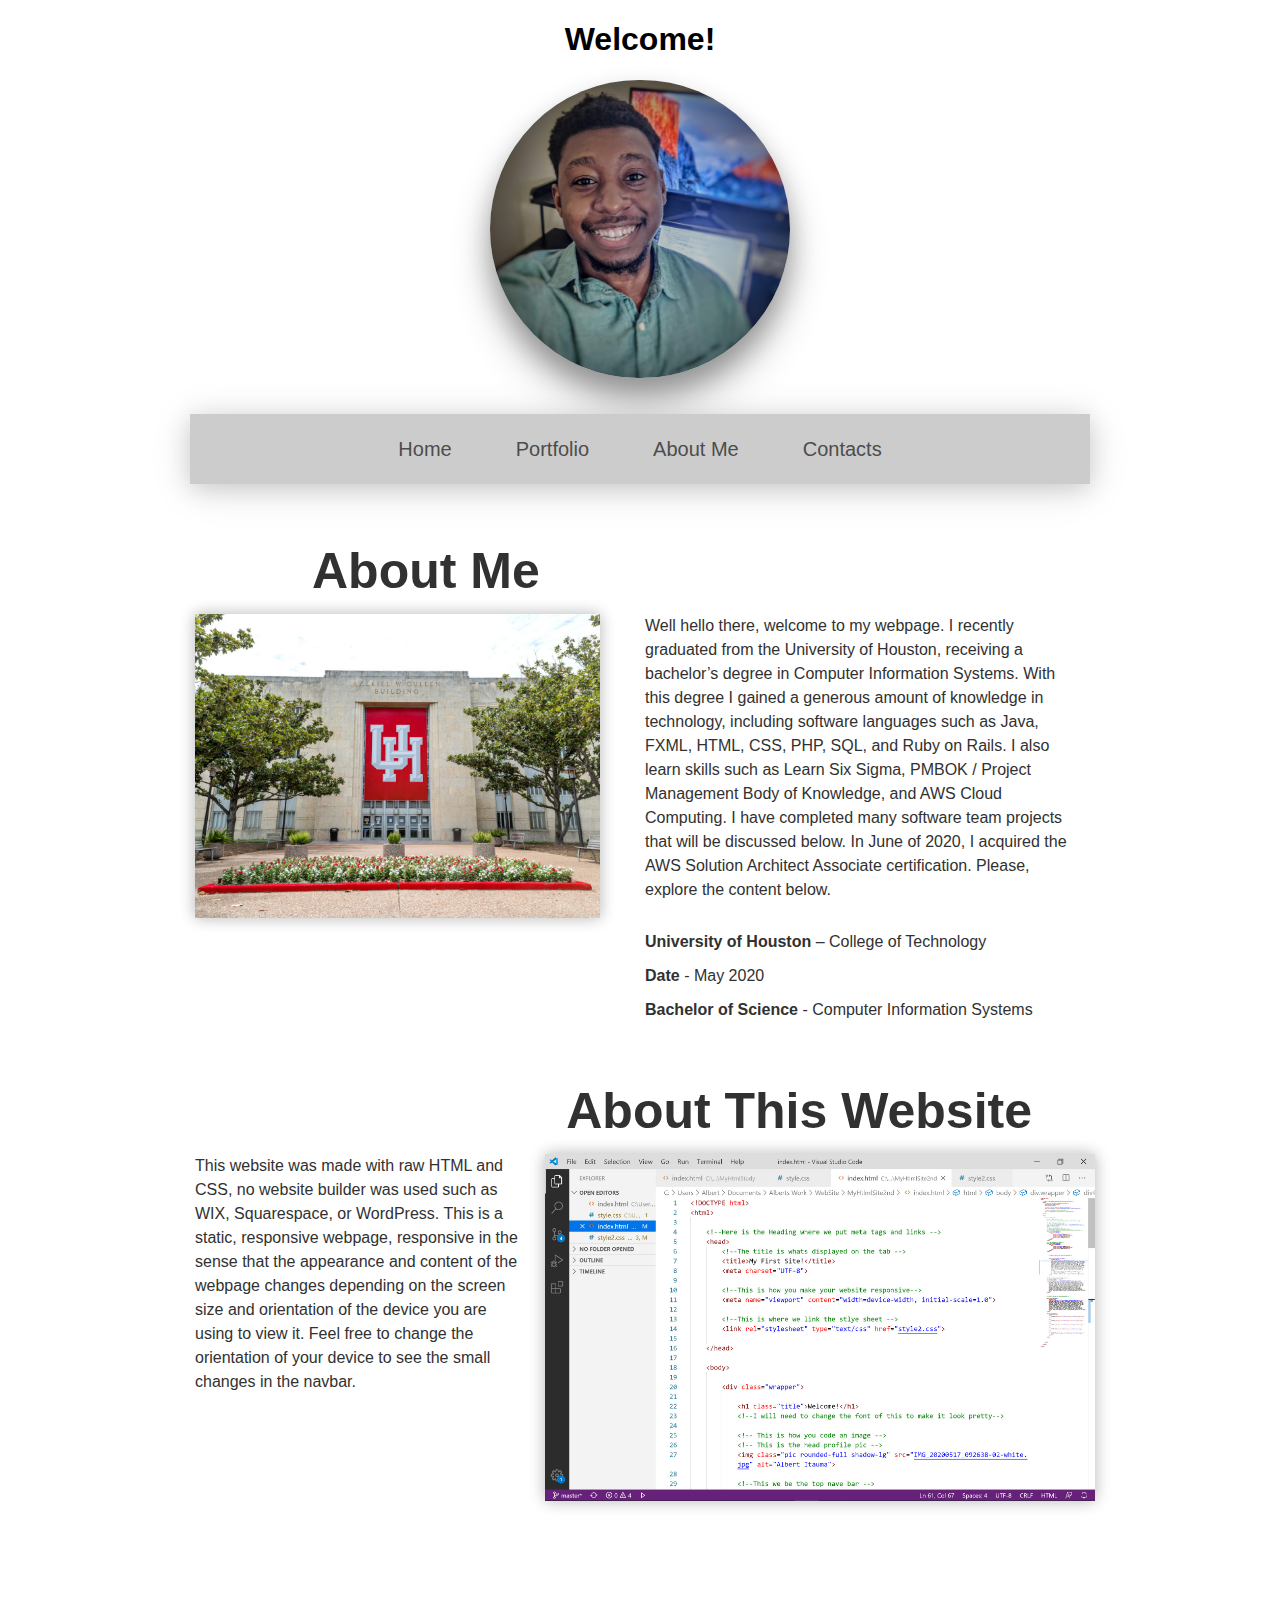
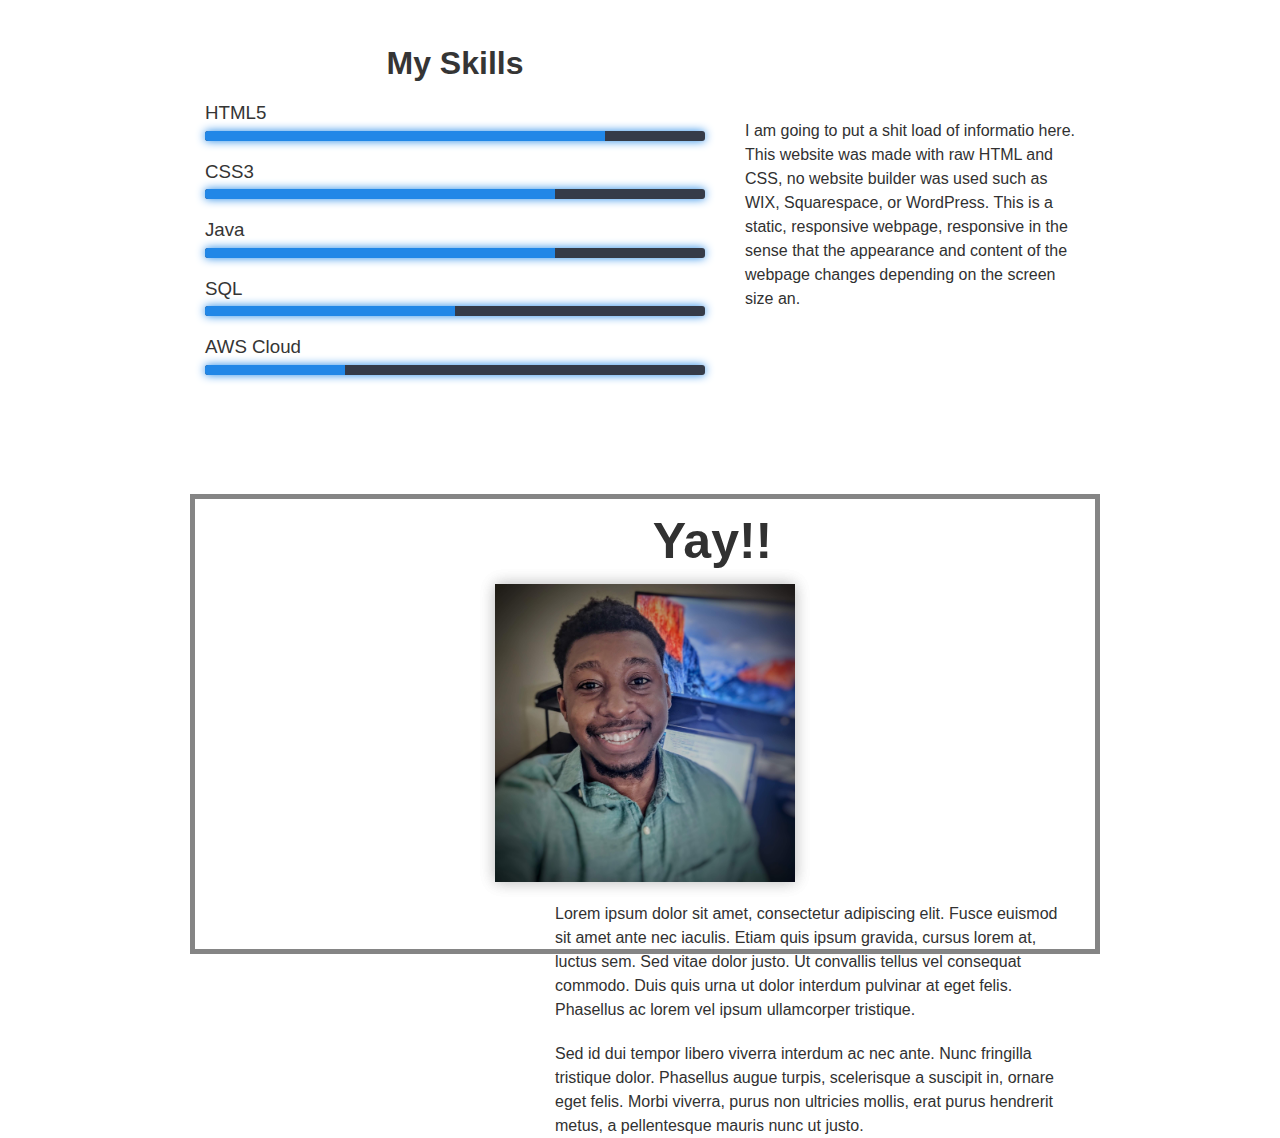
==== index.html @ b47124ac "2nd push" ====
<!DOCTYPE html>
<html>

    <!--Here is the Heading where we put meta tags and links -->
    <head>
        <!--The title is whats displayed on the tab -->
        <title>My First Site!</title>
        <meta charset="UTF-8">

        <!--This is how you make your website responsive-->
        <meta name="viewport" content="width=device-width, initial-scale=1.0">

        <!--This is where we link the stlye sheet -->
        <link rel="stylesheet" type="text/css" href="style2.css">

    </head>

    <body>

        <div class="wrapper">

            <h1 class="title">Welcome!</h1>
            <!--I will need to change the font of this to make it look pretty-->

            <!-- This is how you code an image -->
            <!-- This is the head profile pic -->
            <img class="pic rounded-full shadow-lg" src="IMG_20200517_092638-02-white.jpg" alt="Albert Udo-Ukpong Itauma">

            <!--This we be the top nave bar -->
            <!--You are goinf to have to redo this navbar-->
            <!-- https://www.w3schools.com/howto/howto_css_topnav_centered.asp -->
            <div class="nav-container">
                <nav class="topNavbar">
                    <ul>
                        <li><a href="#sec1">Home</a></li>
                        <li><a href="#sec2">Portfolio</a></li>
                        <li><a href="#">About Me</a></li>
                        <li><a href="#">Contacts</a></li>
                    </ul>    
                </nav>
            </div>

            <!-- Top navigation for phone -->
            <div class="pnav-container">
                <nav class="ptopNavbar">
                    <ul>
                        <li><a href="#sec1">Home</a></li>
                        <li><a href="#sec2">Portfolio</a></li>
                        <li><a href="#">About Me</a></li>
                    </ul>    
                </nav>
            </div>
            


                <!--This is the pic for the first section -->
                

                <div class="sec1info" id="sec1">
                    <h2>About Me</h2>
                    <img class="Sec1pic" src="UHpic2.jpg"  alt="">
                    <p>Well hello there, welcome to my webpage. I recently graduated from the University of Houston, receiving a bachelor’s degree in Computer Information Systems. With this degree I gained a generous amount of knowledge in technology, including software languages such as Java, FXML, HTML, CSS, PHP, SQL, and Ruby on Rails. I also learn skills such as Learn Six Sigma, PMBOK / Project Management Body of Knowledge, and AWS Cloud Computing.  I have completed many software team projects that will be discussed below.  In June of 2020, I acquired the AWS Solution Architect Associate certification.  Please, explore the content below.</p>
                    <br>
                        <div class="sec1info2">
                            <p><b>University of Houston</b> – College of Technology</p>
                            <p><b>Date</b> - May 2020</p>
                            <p><b>Bachelor of Science</b> - Computer Information Systems</p>
                        </div>
                </div>
                

            <!--This is the pic for the 2nd section -->
            <div class="sec2info" id="sec2">
                <h2>About This Website</h2>
            <img class="Sec2pic" src="CodePic2.jpg" alt="">
                <p>This website was made with raw HTML and CSS, no website builder was used such as WIX,  Squarespace, or WordPress. This is a static, responsive webpage, responsive in the sense that the appearance and content of the webpage changes depending on the screen size and orientation of the device you are using to view it. Feel free to change the orientation of your device to see the small changes in the navbar. </p>
                <p></p>
            </div>

            <div class="skillsContainer">
            <div class="skills">
                <h1>My Skills</h1>
                <li>
                    <h3>HTML5</h3><span class="bar"><span class="html"></span></span>
                </li>

                <li>
                    <h3>CSS3</h3><span class="bar"><span class="css"></span></span>
                </li>

                <li>
                    <h3>Java</h3><span class="bar"><span class="java"></span></span>
                </li>

                <li>
                    <h3>SQL</h3><span class="bar"><span class="sql"></span></span>
                </li>

                <li>
                    <h3>AWS Cloud </h3><span class="bar"><span class="aws"></span></span>
                </li>
            </div>
            <p>I am going to put a shit load of informatio here. This website was made with raw HTML and CSS, no website builder was used such as WIX,  Squarespace, or WordPress. This is a static, responsive webpage, responsive in the sense that the appearance and content of the webpage changes depending on the screen size an.</p>
            </div>




            <!--This is the pic for the 3nd section -->
            <div class="sec3info">
                <h2>Yay!!</h2>
                <img class="Sec3pic" src="IMG_20200517_092638-02-white.jpg" alt="">
                <p>Lorem ipsum dolor sit amet, consectetur adipiscing elit. Fusce euismod sit amet ante nec iaculis. Etiam quis ipsum gravida, cursus lorem at, luctus sem. Sed vitae dolor justo. Ut convallis tellus vel consequat commodo. Duis quis urna ut dolor interdum pulvinar at eget felis. Phasellus ac lorem vel ipsum ullamcorper tristique. </p>
                <p>Sed id dui tempor libero viverra interdum ac nec ante. Nunc fringilla tristique dolor. Phasellus augue turpis, scelerisque a suscipit in, ornare eget felis. Morbi viverra, purus non ultricies mollis, erat purus hendrerit metus, a pellentesque mauris nunc ut justo.</p>
            </div>

            


        </div>

    </body>

</html>
---- style2.css ----
/*We will focus on the Ssmartphone css first*/

.wrapper
{
    width: 100%;
}

/*this is for the title*/
.title {text-align: center;}

/*the navbar in the cell phone will not show*/
.nav-container
{
    display: none;
}

/*Here is the CSS for the nav bar and nav container*/
.ptopNavbar
{
    width: 100%;
    height: 60px;
    background-color: rgba(233, 233, 233, 0);
    text-align: center;
    
}

.pnav-container
{
    padding-bottom: 20px;
}

 /*This is where I style the ul navbar*/
 ul
 {
     padding-inline-start: 0px
 }

 /*This is where I style items in the navbar*/
 ul li 
 {
     list-style: none; /*This is how you take the bullets off the list items*/
     display: inline-block; /* This makes the li next to each other*/
     line-height: 60px;
 }

  /*This is where I style ancher tap in the items*/
 ul li a
 {
     text-decoration: none; /*This gets rid of the underline*/
     font-size: 20px;
     font-family: Arial, Helvetica, sans-serif;
     color: rgb(77, 77, 77);
     padding: 0 20px;
 }

 ul li a:hover
 {
     color: rgb(247, 86, 86);
 }
  
  

/*Here is the css for the for profile pic*/
.pic
{
    width: 50%;
    max-width: 200px;
    display: block;
    margin-left: auto;
    margin-right: auto;
}

.shadow-lg 
{
     box-shadow: 0 25px 40px 0 rgba(0, 0, 0, 0.247), 0 15px 25px 0 rgba(0,0,0,.247);
}

.rounded-full 
 {
    border-radius: 9999px;
 }


/*this is the css for the pic in section 1 */
.Sec1pic 
{   width: 95%;
    padding: 0px 0px 0px 0px;
    display: block;
    margin-left: auto;
    margin-right: auto;
    box-shadow: 0 0px 15px 0 rgba(0, 0, 0, 0.151), 0 0px 15px 0 rgba(0, 0, 0, 0.151);
}

/*this is the css for the 1st section h2 and p */
.sec1info
{
    width: 100%;
}

.sec1info h2
{
    padding: 30px 30px 20px;                    /*top right bottom left */
    font-family: Arial, Helvetica, sans-serif;
    font-size: 50px;
    color: rgb(49, 49, 49);
    line-height: 44px;
    margin-block-start: 0px;
    margin-block-end: 0px;
    text-align: center;
}

.sec1info p 
{
    padding: 23px 4% 0px 4%;                    /*top right bottom left */
    font-family: Arial, Helvetica, sans-serif;
    font-size: 16px;
    color: rgb(49, 49, 49);
    line-height: 24px;
    margin-block-start: 0px;
    margin-block-end: 0px;
}

.sec1info2 p  { padding: 0px 1% 0px 1%;}



/*this is the css for the pic in section 2 */
.Sec2pic 
{   width: 95%;
    padding: 0px 0px 0px 0px;
    display: block;
    margin-left: auto;
    margin-right: auto;
    box-shadow: 0 0px 15px 0 rgba(0, 0, 0, 0.151), 0 0px 15px 0 rgba(0, 0, 0, 0.151);
}

/*this is the css for the 2nd section h2 and p */
.sec2info
{
    width: 100%;
}

.sec2info h2
{
    padding: 60px 30px 20px;                    /*top right bottom left */
    font-family: Arial, Helvetica, sans-serif;
    font-size: 50px;
    color: rgb(49, 49, 49);
    line-height: 44px;
    margin-block-start: 0px;
    margin-block-end: 0px;
    text-align: center;
}

.sec2info p 
{
    padding: 23px 4% 0px 4%;                    /*top right bottom left */
    font-family: Arial, Helvetica, sans-serif;
    font-size: 16px;
    color: rgb(49, 49, 49);
    line-height: 24px;
    margin-block-start: 0px;
    margin-block-end: 0px;
}



/*this is the css for the pic in section 3 */
.Sec3pic 
{   
    width: 70%;
    padding: 0px 0px 0px 0px;
    display: block;
    margin-left: auto;
    margin-right: auto;
    box-shadow: 0 0px 15px 0 rgba(0, 0, 0, 0.151), 0 0px 15px 0 rgba(0, 0, 0, 0.151);
}

/*this is the css for the 2nd section h2 and p */
.sec3info
{
    width: 100%;
}

.sec3info h2
{
    padding: 30px 30px 20px;                    /*top right bottom left */
    font-family: Arial, Helvetica, sans-serif;
    font-size: 50px;
    color: rgb(49, 49, 49);
    line-height: 44px;
    margin-block-start: 0px;
    margin-block-end: 0px;
    text-align: center;
}

.sec3info p 
{
    padding: 20px 40px 20px 40px;                    /*top right bottom left */
    font-family: Arial, Helvetica, sans-serif;
    font-size: 16px;
    color: rgb(49, 49, 49);
    line-height: 24px;
    margin-block-start: 0px;
    margin-block-end: 0px;
}


/*Here is the style for the progess bars*/
/* https://www.youtube.com/watch?v=3l4TQyYgOg4 */
.skills{
    font-family: Arial, Helvetica, sans-serif;
    list-style: none;
    width: 90%; /* we are gonna change this width for the larger screens*/
    max-width: 500px;
    margin: 10px auto;
    color: rgb(53, 53, 53);
}

.skills h1{
    margin-block-start: 0.2em;
}


.skills h3{
    margin-block-end: .35em;
    font-weight: lighter;
}

.skills li{
    margin: 20px 0;
}

.bar{
    background: #353b48;
    display: block;
    height: 10px;
    border: 0px solid rgba(0,0,0,0.3);
    border-radius: 3px;
    overflow: hidden;
    box-shadow: 0 0 10px #2187e7;
}

.bar span{
    height: 10px;
    float: left;
    background-color: #2187e7;
}

.html{
    width: 80%;
    animation: html 9s;
}

.css {
    width: 70%;
    animation: css 9s;
}

.java {
    width: 70%;
    animation: java 9s;
}

.sql {
    width: 50%;
    animation: sql 9s;
}

.aws {
    width: 28%;
    animation: aws 9s;
}

@keyframes html
{
    0%{ width: 0%;}
    100%{ width: 80%;}
}

@keyframes css
{
    0%{ width: 0%;}
    100%{ width: 70%;}
}

@keyframes java
{
    0%{ width: 0%;}
    100%{ width: 70%;}
}

@keyframes sql
{
    0%{ width: 0%;}
    100%{ width: 50%;}
}

@keyframes aws
{
    0%{ width: 0%;}
    100%{ width: 28%;}
}

.skillsContainer p {
    padding: 8px 4% 0px 4%;                    /*top right bottom left */
    font-family: Arial, Helvetica, sans-serif;
    font-size: 16px;
    color: rgb(49, 49, 49);
    line-height: 24px;
    margin-block-start: 0px;
    margin-block-end: 0px;
}




/*------------------------------------------------------------ */
     /* Here is the tablets CSS */
     @media only screen and (min-width: 768px) 
     {
        .wrapper
        {
            margin: 0 auto;
            width: 85%;
        }
        
        /*this is for the title*/
        .title 
        {
        text-align: center;
        font-family: 'Segoe UI', Tahoma, Geneva, Verdana, sans-serif;
        }
        
        .pic
        {
            width: 50%;
            max-width: 250px;
            display: block;
            margin-left: auto;
            margin-right: auto;
        }


        /*the navbar in the cell phone will not show*/
        .nav-container
        {
            display: block;
            padding-bottom: 20px;
            padding-top: 20px;
        }
        .topNavbar
        {
            width: 100%;
            height: 70px;
            background-color: rgb(204, 204, 204);
            box-shadow: 0 5px 40px 0 rgba(0, 0, 0, 0.13), 0 5px 25px 0 rgba(0, 0, 0, 0.13);
            text-align: center;
        }
     
         /*This is where I style the ul navbar*/
         ul
         {
         }
     
         /*This is where I style items in the navbar*/
         ul li 
         {
             list-style: none; /*This is how you take the bullets of the list items*/
             display: inline-block; /* This makes the li next to each other*/
             line-height: 70px;
         }
     
          /*This is where I style ancher tap in the items*/
         ul li a
         {
             text-decoration: none; /*This gets rid of the underline*/
             font-size: 20px;
             font-family: Arial, Helvetica, sans-serif;
             color: rgb(77, 77, 77);
             padding: 0 30px;
         }
     
         ul li a:hover
         {
             color: rgb(247, 86, 86);
         }
     
        
        /*Here is the CSS for the cell nav bar it will not show in tablet mode*/
        .ptopNavbar
        {
            display: none;
        }


        /*this is the css for the pic in section 1 */
        .Sec1pic 
        {   padding-top: 0px;
            display: block;
            margin-left: auto;
            margin-right: auto;
            width: 70%;
        }

        .Sec2pic 
        {   padding-top: 0px;
            display: block;
            margin-left: auto;
            margin-right: auto;
            width: 70%;
        }

        .sec1info h2
        {
            /*padding: 0px 0px 0px;
            margin-block-start: 0.53em;
            margin-block-end: 1px; */
        }

        .sec1info p
        {
            /*padding: 1px 0px 0px;
             margin-block-start: 0px;
            margin-block-end: 0px; */
        }



        /*------------------------------------------------------------ */
        /* Here is the full desktop screen CSS */
        @media only screen and (min-width: 1000px) 
        {
            .wrapper
            {
                margin: 0 auto;
                max-width: 60%;
                min-width: 900px;
                
            }

            /*Here is the css for the for profile pic*/
            .pic
            {
                width: 50%;
                max-width: 300px;
                display: block;
                margin-left: auto;
                margin-right: auto;
            }

            /*this is the css for the 1st section h2 and p */
            .sec1info
            {
                width: 100%;
                height: 500px;
                max-height: 800px;
                padding-bottom: 50px;
                border: 5px solid rgba(0, 0, 0, 0);
            }


             /*this is the css for the pic in section 1 */
            .Sec1pic 
            {   padding-top: 0px;
                padding-bottom: 0px;
                margin-left: auto;
                margin-right: auto;
                max-width: 45%;
                min-width: 300px;
                display: block;
                float: left;
            }


            .sec1info h2
            {
                padding: 20px 0px 20px 13%;                    /*top right bottom left */
                margin-block-start: 0em;
                margin-block-end: 1px;
                text-align: left;
            }

            .sec1info p
            {
                padding: 0px 3% 10px 50%;
            }

            /*this is the css for the 2nd section h2 and p */
            /* this is the css for the pic in section 2 */
             .sec2info
             {
                width: 100%;
                height: 490px;
                max-height: 800px;
                padding-bottom: 40px;
                border: 5px solid rgba(0, 0, 0, 0);
             }


            .Sec2pic 
            {   padding-top: 0px;
                padding-bottom: 0px;
                margin-left: auto;
                margin-right: auto;
                max-width: 58%;
                min-width: 550px;
                display: block;
                float: right;
            }

           

            .sec2info h2
            {
                padding: 0px 7% 20px 0%;                    /*top right bottom left */
                margin-block-start: 0em;
                margin-block-end: 1px;
                text-align: right;
            }

            .sec2info p
            {padding: 0px 63% 0px 0%;}



            /* This is the css for skills and skills container */
            .skillsContainer
            {
                width: 100%;
                height: 450px;
                max-height: 500px;
                padding-bottom: 10px;
                border: 5px solid rgba(0, 0, 0, 0);
            }
 
            .skills h1 
            { text-align: center;
                margin-block-end: 0.1em;}
 
            .skills
            {   float: left;
                width: 95%;
                padding: 0px 40px 0px 10px;
                display: block;
                margin-left: auto; }

            .skillsContainer p 
            { padding:  10% 1% 10px 50% }                     /*top right bottom left */




            /*this is the css for the 3rd section h2 and p */
            /* this is the css for the pic in section 3 */
            .sec3info
            {
               width: 100%;
               height: 400px;
               max-height: 800px;
               padding-bottom: 50px;
               border: 5px solid rgba(0, 0, 0, 0.479);
            }

           .Sec3pic 
           {    padding-top: 0px;
                padding-bottom: 0px;
                margin-left: auto;
                margin-right: auto;
                max-width: 33%;
                min-width: 300px;
                display: block;
                
           }

           .sec3info h2
           {
                padding: 20px 0px 20px 15%;                    /*top right bottom left */
                margin-block-start: 0em;
                margin-block-end: 1px;
                
           }

           .sec3info p
           {padding: 20px 3% 0px 40%;}


        }

     }
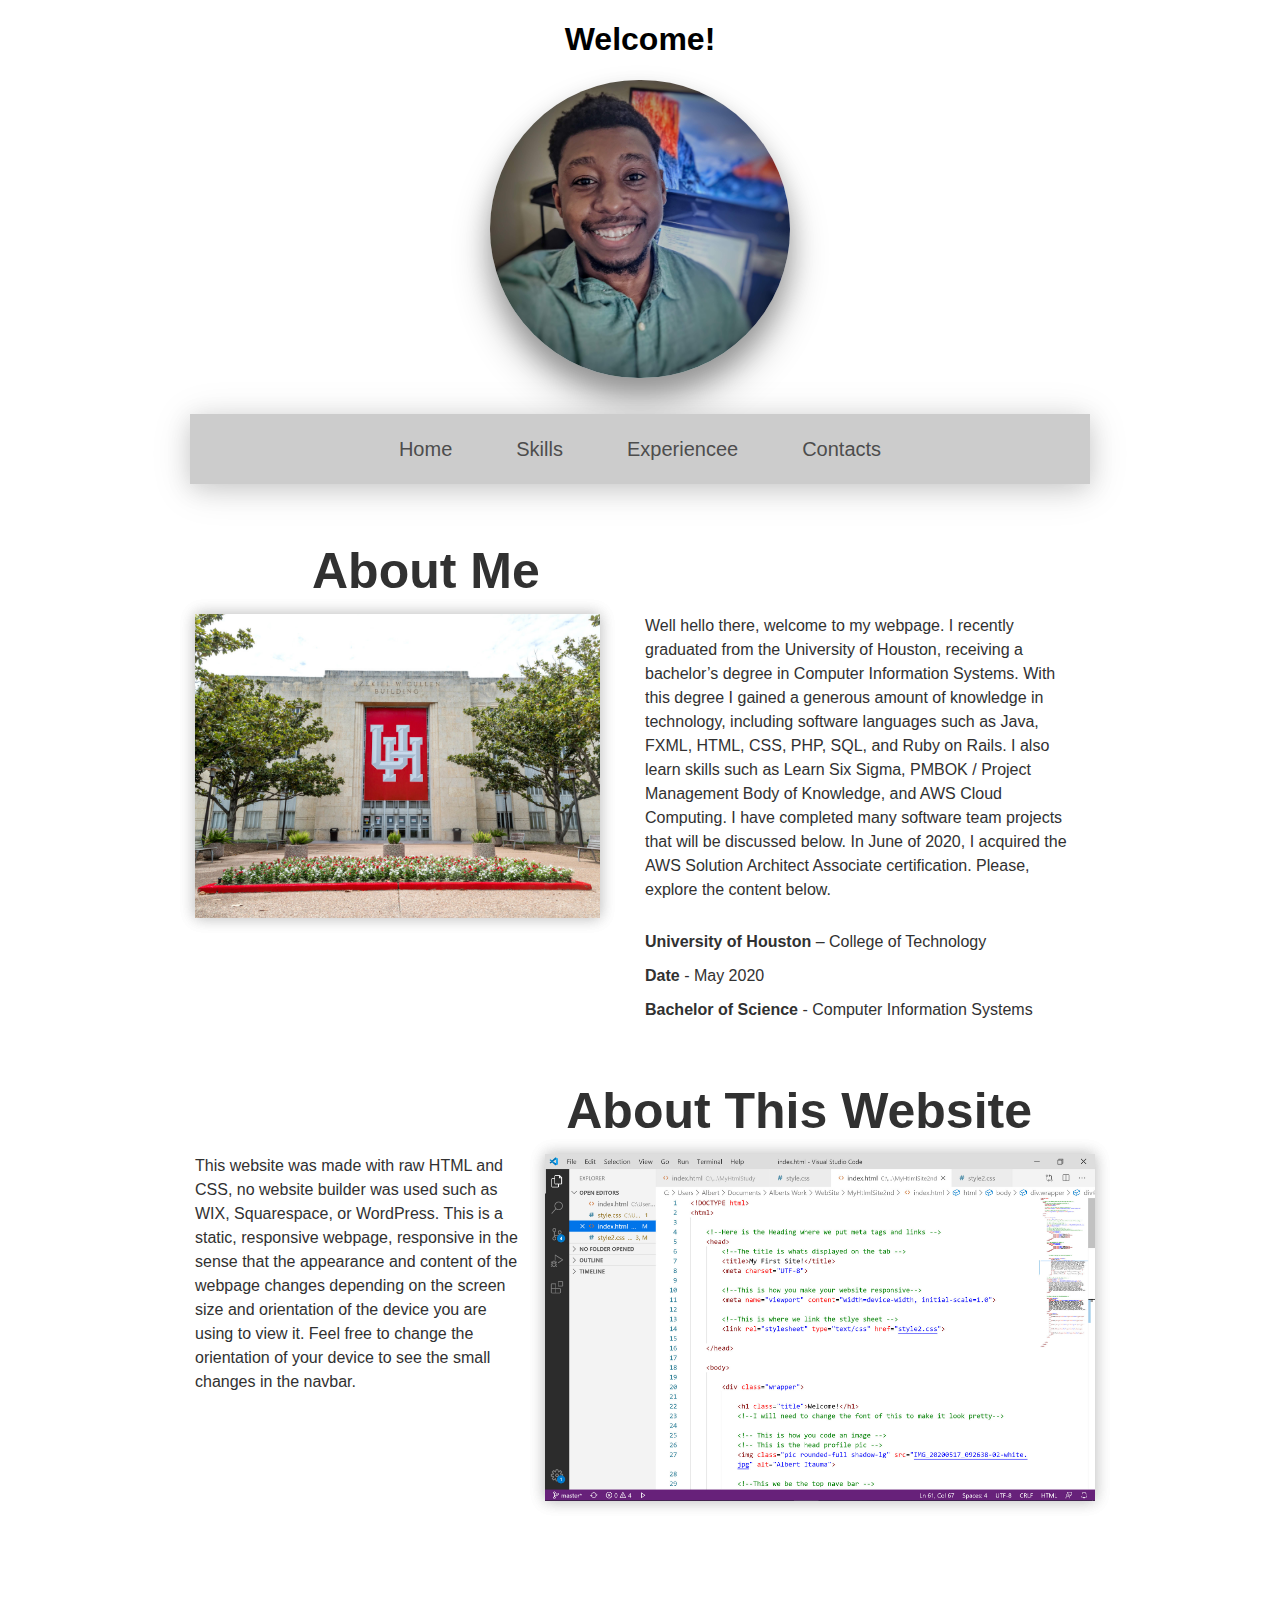
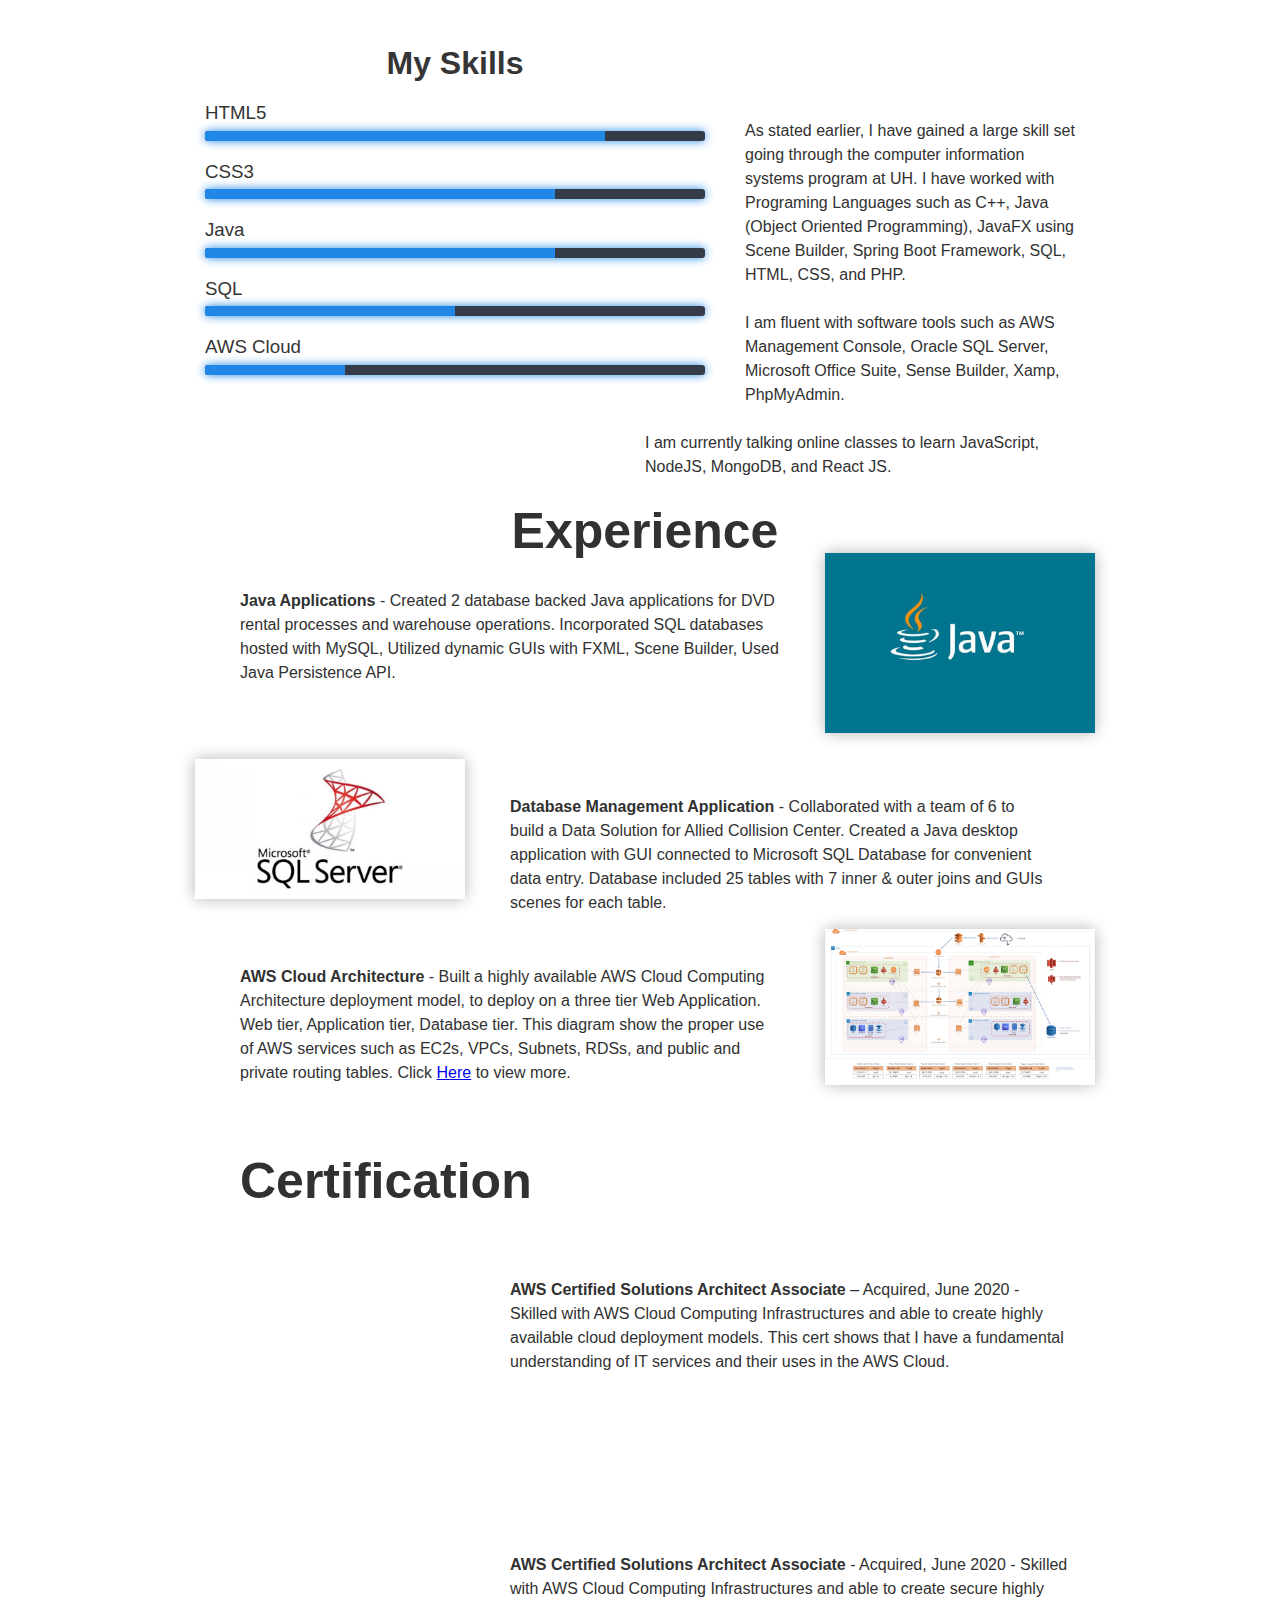
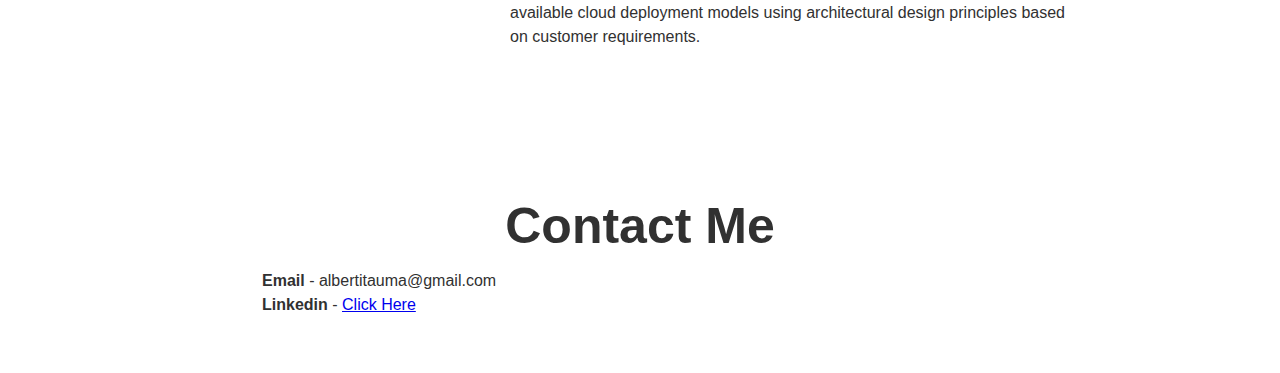
==== commit 4c6fb8ae: "3rd push" ====
--- a/index.html
+++ b/index.html
@@ -4,7 +4,7 @@
     <!--Here is the Heading where we put meta tags and links -->
     <head>
         <!--The title is whats displayed on the tab -->
-        <title>My First Site!</title>
+        <title>My Site!</title>
         <meta charset="UTF-8">
 
         <!--This is how you make your website responsive-->
@@ -33,9 +33,9 @@
                 <nav class="topNavbar">
                     <ul>
                         <li><a href="#sec1">Home</a></li>
-                        <li><a href="#sec2">Portfolio</a></li>
-                        <li><a href="#">About Me</a></li>
-                        <li><a href="#">Contacts</a></li>
+                        <li><a href="#skills">Skills</a></li>
+                        <li><a href="#xp">Experiencee</a></li>
+                        <li><a href="#con">Contacts</a></li>
                     </ul>    
                 </nav>
             </div>
@@ -44,9 +44,9 @@
             <div class="pnav-container">
                 <nav class="ptopNavbar">
                     <ul>
-                        <li><a href="#sec1">Home</a></li>
-                        <li><a href="#sec2">Portfolio</a></li>
-                        <li><a href="#">About Me</a></li>
+                        <li><a href="#skills">Skills</a></li>
+                        <li><a href="#xp">Experience</a></li>
+                        <li><a href="#con">Contacts</a></li>
                     </ul>    
                 </nav>
             </div>
@@ -77,7 +77,7 @@
                 <p></p>
             </div>
 
-            <div class="skillsContainer">
+            <div class="skillsContainer" id="skills">
             <div class="skills">
                 <h1>My Skills</h1>
                 <li>
@@ -100,22 +100,49 @@
                     <h3>AWS Cloud </h3><span class="bar"><span class="aws"></span></span>
                 </li>
             </div>
-            <p>I am going to put a shit load of informatio here. This website was made with raw HTML and CSS, no website builder was used such as WIX,  Squarespace, or WordPress. This is a static, responsive webpage, responsive in the sense that the appearance and content of the webpage changes depending on the screen size an.</p>
+            <p>As stated earlier, I have gained a large skill set going through the computer information systems program at UH. I have worked with Programing Languages such as  C++, Java (Object Oriented Programming), JavaFX using Scene Builder, Spring Boot Framework, SQL, HTML, CSS, and PHP. <br> <br>
+            I am fluent with software tools such as AWS Management Console, Oracle SQL Server, Microsoft Office Suite, Sense Builder, Xamp, PhpMyAdmin. <br><br>
+            I am currently talking online classes to learn JavaScript, NodeJS, MongoDB, and React JS.</p>  
             </div>
 
-
-
-
             <!--This is the pic for the 3nd section -->
-            <div class="sec3info">
-                <h2>Yay!!</h2>
-                <img class="Sec3pic" src="IMG_20200517_092638-02-white.jpg" alt="">
-                <p>Lorem ipsum dolor sit amet, consectetur adipiscing elit. Fusce euismod sit amet ante nec iaculis. Etiam quis ipsum gravida, cursus lorem at, luctus sem. Sed vitae dolor justo. Ut convallis tellus vel consequat commodo. Duis quis urna ut dolor interdum pulvinar at eget felis. Phasellus ac lorem vel ipsum ullamcorper tristique. </p>
-                <p>Sed id dui tempor libero viverra interdum ac nec ante. Nunc fringilla tristique dolor. Phasellus augue turpis, scelerisque a suscipit in, ornare eget felis. Morbi viverra, purus non ultricies mollis, erat purus hendrerit metus, a pellentesque mauris nunc ut justo.</p>
+            <div class="ex1info" id="xp">
+                <h2>Experience</h2>
+                <img class="ex1pic" src="JavaPic.jpg" alt="">
+                <p><b>Java Applications</b> - Created 2 database backed Java applications for DVD rental processes and warehouse operations. Incorporated SQL databases hosted with MySQL, Utilized dynamic GUIs with FXML, Scene Builder, Used Java Persistence API.</p>
             </div>
 
+            <div class="ex2info">
+                <img class="ex2pic" src="microsoft-sql-pic.jpg" alt="">
+                <p><b>Database Management Application</b> - Collaborated with a team of 6 to build a Data Solution for Allied Collision Center. Created a Java desktop application with GUI connected to Microsoft SQL Database for convenient data entry. Database included 25 tables with 7 inner & outer joins and GUIs scenes for each table.</p>
+                <p></p>
+            </div>
+
+            <div class="ex3info">
+                <img class="ex3pic" src="Itauma_Udo-Ukpong_Web App Architecture.jpg" alt="">
+                <p><b>AWS Cloud Architecture</b> - Built a highly available AWS Cloud Computing Architecture deployment model, to deploy on a three tier Web Application. Web tier, Application tier, Database tier. This diagram show the proper use of AWS services such as EC2s, VPCs, Subnets, RDSs, and public and private routing tables. Click <a href="https://www.linkedin.com/posts/albert-itauma-131a8b1a4_aws-activity-6676876869708595200-wx5o "> Here</a> to view more. </p>
+            </div>
+
+            <div class="cert1info" id="cert">
+                <h2>Certification</h2>
+                <img class="cert1pic" src="AWSp.jpg"  alt="">
+                <p> <b>AWS Certified Solutions Architect Associate</b> – Acquired, June 2020 - Skilled with AWS Cloud Computing Infrastructures and able to create highly available cloud deployment models. This cert shows that I have a fundamental understanding of IT services and their uses in the AWS Cloud.</p>
+            </div>
             
+            <div class="cert2info" id="">
+                <img class="cert2pic" src="AWSa.jpg"  alt="">
+                <p> <b> AWS Certified Solutions Architect Associate </b> - Acquired, June 2020 - Skilled with AWS Cloud Computing Infrastructures and able to create secure highly available cloud deployment models using architectural design principles based on customer requirements.</p>
+                <br><br>
+            </div>
 
+            <div class="coninfo" id="con">
+                <h2>Contact Me</h2>
+                <p> <b> Email </b> - albertitauma@gmail.com <br>
+                    <b> Linkedin </b> - 
+                    <a href="https://www.linkedin.com/in/albert-itauma-131a8b1a4/"> Click Here</a>
+                    <br><br><br>
+                </p>
+            </div>
 
         </div>
 
--- a/style2.css
+++ b/style2.css
@@ -167,9 +167,10 @@
 
 
 /*this is the css for the pic in section 3 */
-.Sec3pic 
+.ex1pic 
 {   
     width: 70%;
+    max-width: 300px;
     padding: 0px 0px 0px 0px;
     display: block;
     margin-left: auto;
@@ -178,12 +179,12 @@
 }
 
 /*this is the css for the 2nd section h2 and p */
-.sec3info
-{
-    width: 100%;
-}
-
-.sec3info h2
+.ex1info
+{
+    width: 100%;
+}
+
+.ex1info h2
 {
     padding: 30px 30px 20px;                    /*top right bottom left */
     font-family: Arial, Helvetica, sans-serif;
@@ -195,7 +196,7 @@
     text-align: center;
 }
 
-.sec3info p 
+.ex1info p 
 {
     padding: 20px 40px 20px 40px;                    /*top right bottom left */
     font-family: Arial, Helvetica, sans-serif;
@@ -205,6 +206,69 @@
     margin-block-start: 0px;
     margin-block-end: 0px;
 }
+
+
+/*this is the css for the pic ex2*/
+/*this is the css for ex2*/
+.ex2pic 
+{   
+    width: 70%;
+    max-width: 300px;
+    padding: 0px 0px 0px 0px;
+    display: block;
+    margin-left: auto;
+    margin-right: auto;
+    box-shadow: 0 0px 15px 0 rgba(0, 0, 0, 0.151), 0 0px 15px 0 rgba(0, 0, 0, 0.151);
+}
+
+.ex2info
+{
+    width: 100%;
+}
+
+.ex2info p 
+{
+    padding: 20px 40px 20px 40px;                    /*top right bottom left */
+    font-family: Arial, Helvetica, sans-serif;
+    font-size: 16px;
+    color: rgb(49, 49, 49);
+    line-height: 24px;
+    margin-block-start: 0px;
+    margin-block-end: 0px;
+}
+
+
+/*this is the css for ex3*/
+/*this is the css for the pic in ex3*/
+.ex3pic 
+{   
+    width: 70%;
+    max-width: 300px;
+    padding: 0px 0px 0px 0px;
+    display: block;
+    margin-left: auto;
+    margin-right: auto;
+    box-shadow: 0 0px 15px 0 rgba(0, 0, 0, 0.151), 0 0px 15px 0 rgba(0, 0, 0, 0.151);
+}
+
+.ex3info
+{
+    width: 100%;
+}
+
+.ex3info p 
+{
+    padding: 20px 40px 20px 40px;                    /*top right bottom left */
+    font-family: Arial, Helvetica, sans-serif;
+    font-size: 16px;
+    color: rgb(49, 49, 49);
+    line-height: 24px;
+    margin-block-start: 0px;
+    margin-block-end: 0px;
+}
+
+
+
 
 
 /*Here is the style for the progess bars*/
@@ -220,6 +284,7 @@
 
 .skills h1{
     margin-block-start: 0.2em;
+    text-align: center;
 }
 
 
@@ -314,7 +379,140 @@
 }
 
 
-
+/*--------------*/
+.cert1pic 
+{   width: 50%;
+    padding: 0px 0px 0px 0px;
+    display: block;
+    margin-left: auto;
+    margin-right: auto;
+}
+
+/*this is the css for the 1st section h2 and p */
+.cert1info
+{
+    width: 100%;
+}
+
+.cert1info h2
+{
+    padding: 30px 30px 20px;                    /*top right bottom left */
+    font-family: Arial, Helvetica, sans-serif;
+    font-size: 50px;
+    color: rgb(49, 49, 49);
+    line-height: 44px;
+    margin-block-start: 0px;
+    margin-block-end: 0px;
+    text-align: center;
+}
+
+.cert1info p 
+{
+    padding: 1px 8% 0px 8%;                    /*top right bottom left */
+    font-family: Arial, Helvetica, sans-serif;
+    font-size: 16px;
+    color: rgb(49, 49, 49);
+    line-height: 24px;
+    margin-block-start: 0px;
+    margin-block-end: 0px;
+}
+
+/*----------------*/
+.cert2info
+{
+    width: 100%;
+}
+
+.cert2pic 
+{   width: 50%;
+    padding: 0px 0px 0px 0px;
+    display: block;
+    margin-left: auto;
+    margin-right: auto;
+    
+}
+
+.cert2info p 
+{
+    padding: 1px 8% 0px 8%;                    /*top right bottom left */
+    font-family: Arial, Helvetica, sans-serif;
+    font-size: 16px;
+    color: rgb(49, 49, 49);
+    line-height: 24px;
+    margin-block-start: 0px;
+    margin-block-end: 0px;
+}
+
+
+
+
+----------------
+/*--------------*/
+.cert1pic 
+{   width: 50%;
+    padding: 0px 0px 0px 0px;
+    display: block;
+    margin-left: auto;
+    margin-right: auto;
+}
+
+/*this is the css for the 1st section h2 and p */
+.cert1info
+{
+    width: 100%;
+}
+
+.cert1info h2
+{
+    padding: 30px 30px 20px;                    /*top right bottom left */
+    font-family: Arial, Helvetica, sans-serif;
+    font-size: 50px;
+    color: rgb(49, 49, 49);
+    line-height: 44px;
+    margin-block-start: 0px;
+    margin-block-end: 0px;
+    text-align: center;
+}
+
+.cert1info p 
+{
+    padding: 1px 8% 0px 8%;                    /*top right bottom left */
+    font-family: Arial, Helvetica, sans-serif;
+    font-size: 16px;
+    color: rgb(49, 49, 49);
+    line-height: 24px;
+    margin-block-start: 0px;
+    margin-block-end: 0px;
+}
+
+/*----------------*/
+.coninfo
+{
+    width: 100%;
+}
+
+.coninfo h2
+{
+    padding: 30px 30px 20px;                    /*top right bottom left */
+    font-family: Arial, Helvetica, sans-serif;
+    font-size: 50px;
+    color: rgb(49, 49, 49);
+    line-height: 44px;
+    margin-block-start: 0px;
+    margin-block-end: 0px;
+    text-align: center;
+}
+.coninfo p 
+{
+    padding: 1px 8% 0px 8%;                    /*top right bottom left */
+    font-family: Arial, Helvetica, sans-serif;
+    font-size: 16px;
+    color: rgb(49, 49, 49);
+    line-height: 24px;
+    margin-block-start: 0px;
+    margin-block-end: 0px;
+    text-align: left;
+}
 
 /*------------------------------------------------------------ */
      /* Here is the tablets CSS */
@@ -510,8 +708,6 @@
                 float: right;
             }
 
-           
-
             .sec2info h2
             {
                 padding: 0px 7% 20px 0%;                    /*top right bottom left */
@@ -550,42 +746,143 @@
             { padding:  10% 1% 10px 50% }                     /*top right bottom left */
 
 
-
-
             /*this is the css for the 3rd section h2 and p */
             /* this is the css for the pic in section 3 */
-            .sec3info
-            {
-               width: 100%;
-               height: 400px;
-               max-height: 800px;
-               padding-bottom: 50px;
-               border: 5px solid rgba(0, 0, 0, 0.479);
-            }
-
-           .Sec3pic 
+            .ex1info
+            {
+                width: 100%;
+                height: 490px;
+                max-height: 250px;
+                padding-bottom: 0px;
+                border: 5px solid rgba(0, 0, 0, 0);
+            }
+
+           .ex1pic 
            {    padding-top: 0px;
                 padding-bottom: 0px;
                 margin-left: auto;
                 margin-right: auto;
-                max-width: 33%;
-                min-width: 300px;
+                max-width: 30%;
+                min-width: 30%;
                 display: block;
-                
+                float: right;
            }
 
-           .sec3info h2
+           .ex1info h2
+           {padding: 10px 30px 0px;}                   /*top right bottom left */
+
+           .ex1info p
+           {padding: 4% 35% 0px 5%;}
+
+           .ex2info
            {
-                padding: 20px 0px 20px 15%;                    /*top right bottom left */
+               width: 100%;
+               height: 490px;
+               max-height: 160px;
+               padding-bottom: 0px;
+               border: 5px solid rgba(0, 0, 0, 0);
+           }
+
+          .ex2pic 
+          {    padding-top: 0px;
+               padding-bottom: 0px;
+               margin-left: auto;
+               margin-right: auto;
+               max-width: 30%;
+               min-width: 30%;
+               display: block;
+               float: left;
+          }
+
+          .ex2info p
+          {padding: 4% 5% 0px 35%;}                   /*top right bottom left */
+
+          .ex3info
+            {
+                width: 100%;
+                height: 490px;
+                max-height: 200px;
+                padding-bottom: 0px;
+                border: 5px solid rgba(0, 0, 0, 0);
+            }
+
+           .ex3pic 
+           {    padding-top: 0px;
+                padding-bottom: 0px;
+                margin-left: auto;
+                margin-right: auto;
+                max-width: 30%;
+                min-width: 30%;
+                display: block;
+                float: right;
+           }
+
+           .ex3info h2
+           {padding: 10px 30px 0px;}                   /*top right bottom left */
+
+           .ex3info p
+           {padding: 4% 35% 0px 5%;}
+
+
+            /*---------------*/
+            .cert1info
+            {
+                width: 100%;
+                height: 350px;
+                max-height: 500px;
+                padding-bottom: 0px;
+                border: 5px solid rgba(0, 0, 0, 0);
+            }
+
+            .cert1pic 
+            {   
+                padding: 0px 0px 0px 5%;                    /*top right bottom left */
+                margin-left: auto;
+                margin-right: auto;
+                max-width: 8%;
+                min-width: 240px;
+                display: block;
+                float: left;
+            }
+
+            .cert1info h2
+            {
+                padding: 20px 0px 20px 5%;                    /*top right bottom left */
                 margin-block-start: 0em;
                 margin-block-end: 1px;
-                
-           }
-
-           .sec3info p
-           {padding: 20px 3% 0px 40%;}
-
-
+                text-align: left;
+            }
+
+            .cert1info p
+            {
+                padding: 6% 3% 10px 35%;
+            }
+
+            /*-----------------------------*/
+            .cert2info
+            {
+                width: 100%;
+                height: 270px;
+                max-height: 400px;
+                padding-bottom: 0px;
+                border: 5px solid rgba(0, 0, 0, 0);
+            }
+
+            .cert2pic 
+            {   
+                padding: 0px 0px 0px 4%;                    /*top right bottom left */
+                margin-left: auto;
+                margin-right: auto;
+                max-width: 10%;
+                min-width: 258px;
+                display: block;
+                float: left;
+            }
+
+            .cert2info p
+            {
+                padding: 6% 3% 10px 35%;
+            }
         }
 
      }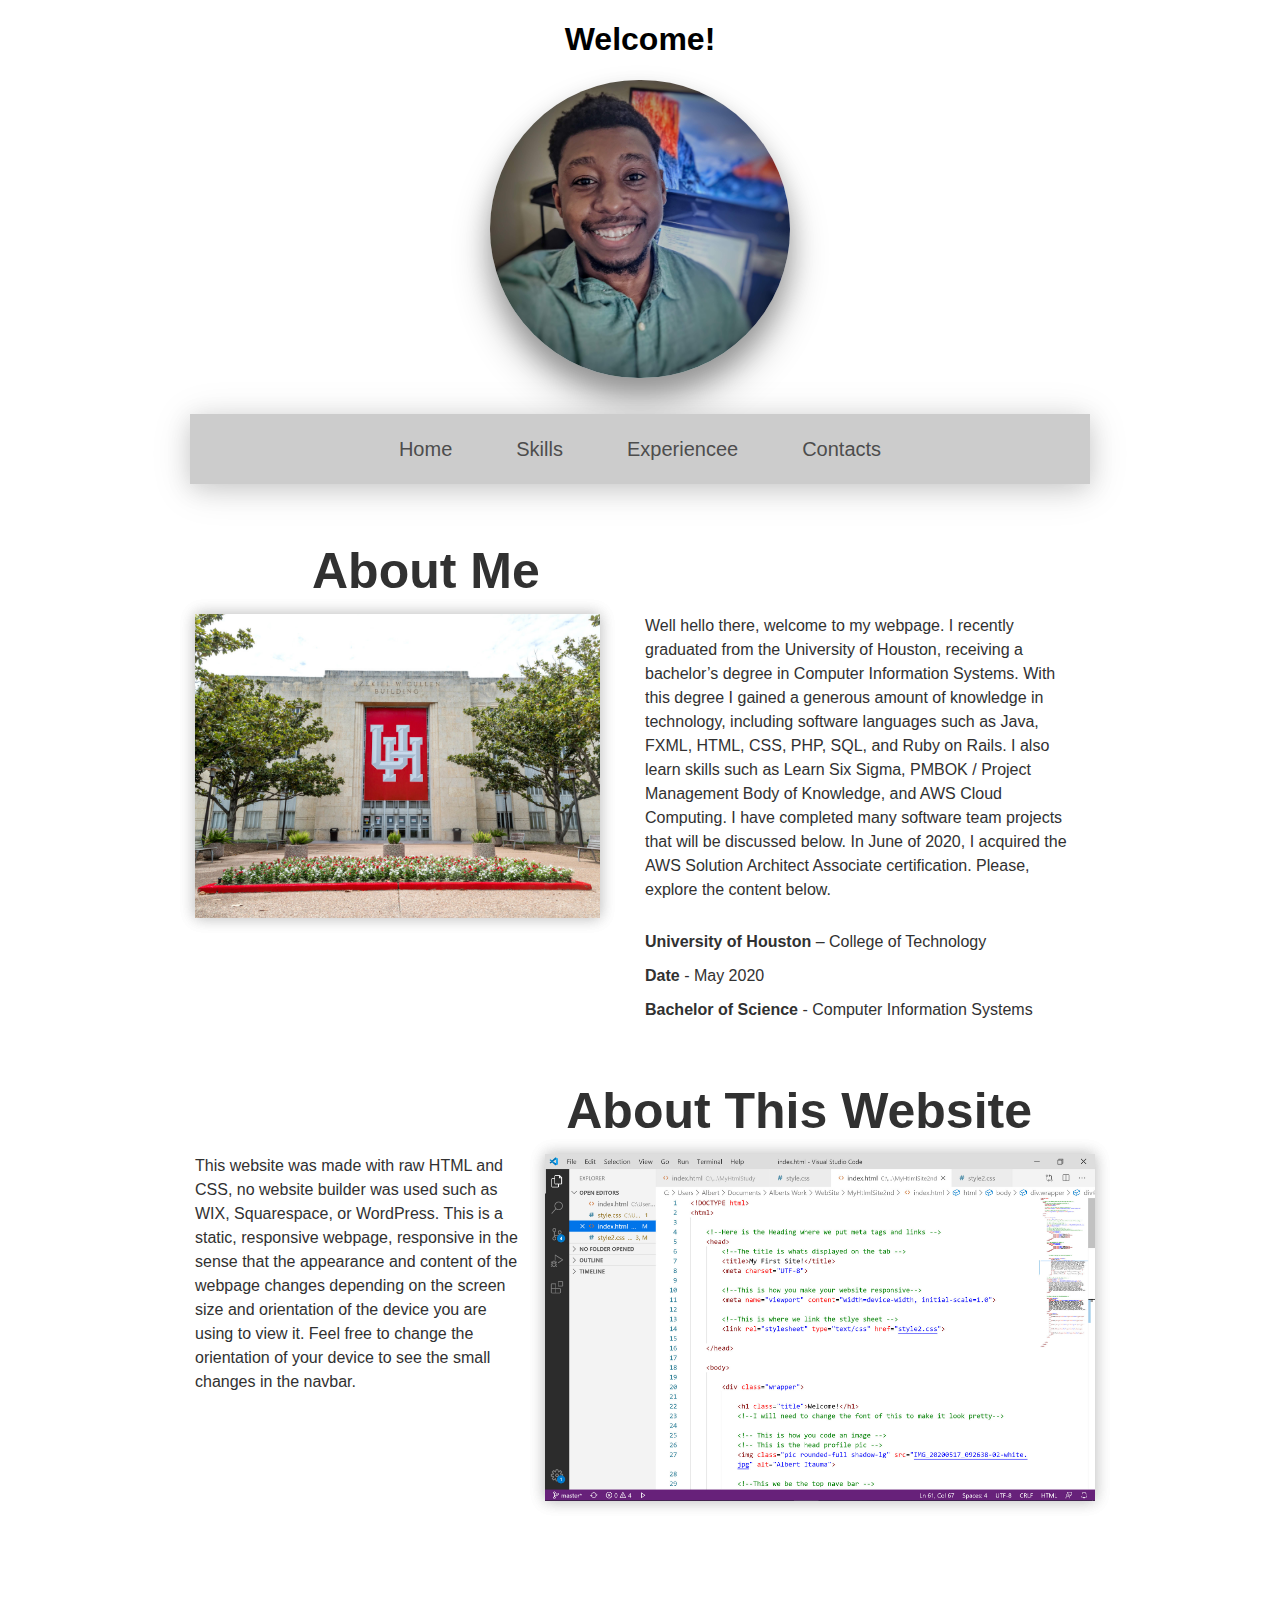
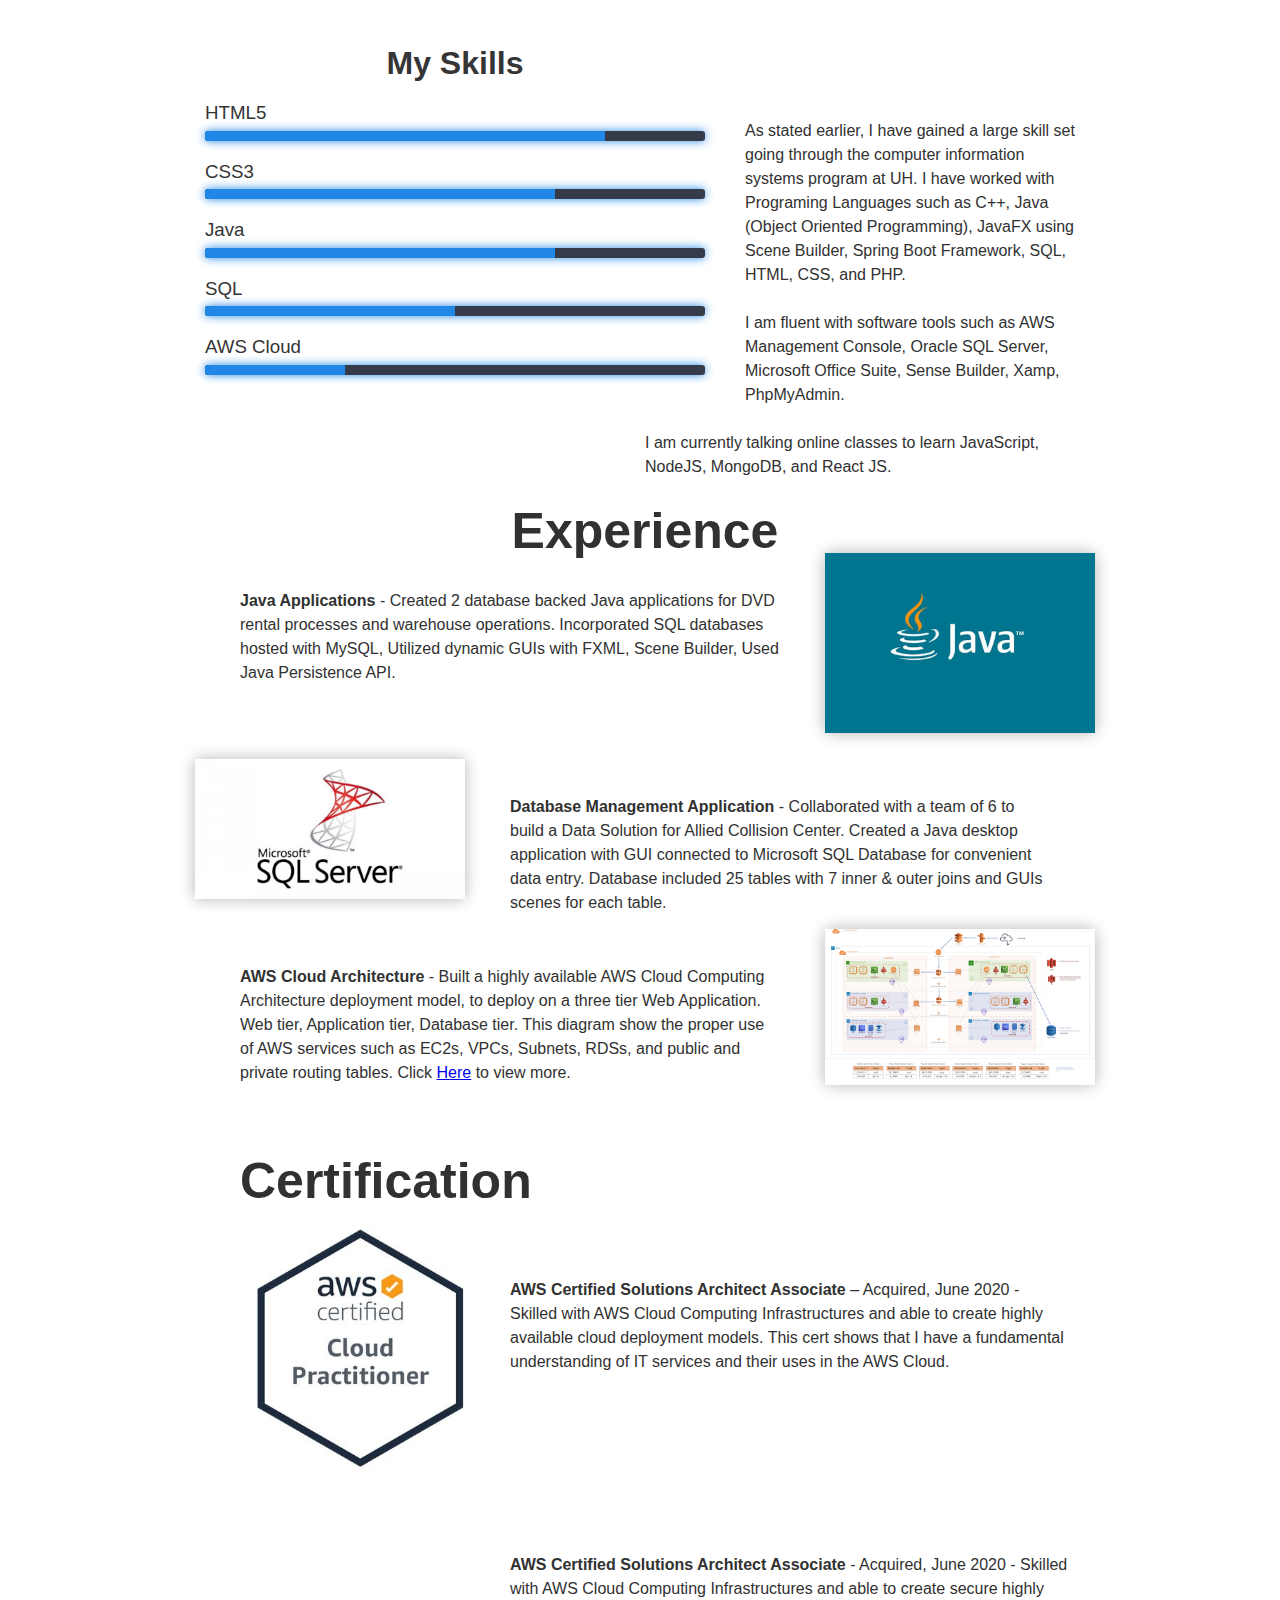
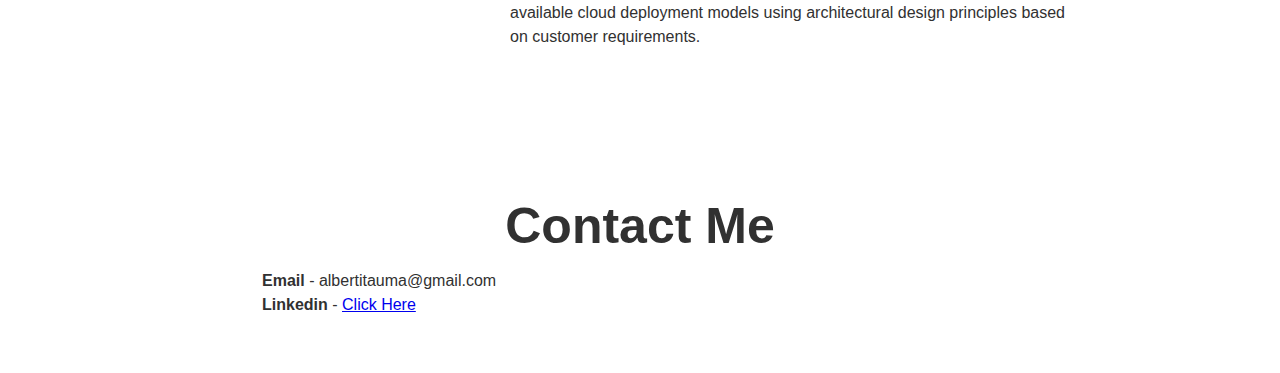
==== commit 2574cb94: "3rd push" ====
--- a/index.html
+++ b/index.html
@@ -125,12 +125,12 @@
 
             <div class="cert1info" id="cert">
                 <h2>Certification</h2>
-                <img class="cert1pic" src="AWSp.jpg"  alt="">
+                <img class="cert1pic" src="AWSp2.png"  alt="">
                 <p> <b>AWS Certified Solutions Architect Associate</b> – Acquired, June 2020 - Skilled with AWS Cloud Computing Infrastructures and able to create highly available cloud deployment models. This cert shows that I have a fundamental understanding of IT services and their uses in the AWS Cloud.</p>
             </div>
             
             <div class="cert2info" id="">
-                <img class="cert2pic" src="AWSa.jpg"  alt="">
+                <img class="cert2pic" src="AWSa2.jpg"  alt="">
                 <p> <b> AWS Certified Solutions Architect Associate </b> - Acquired, June 2020 - Skilled with AWS Cloud Computing Infrastructures and able to create secure highly available cloud deployment models using architectural design principles based on customer requirements.</p>
                 <br><br>
             </div>
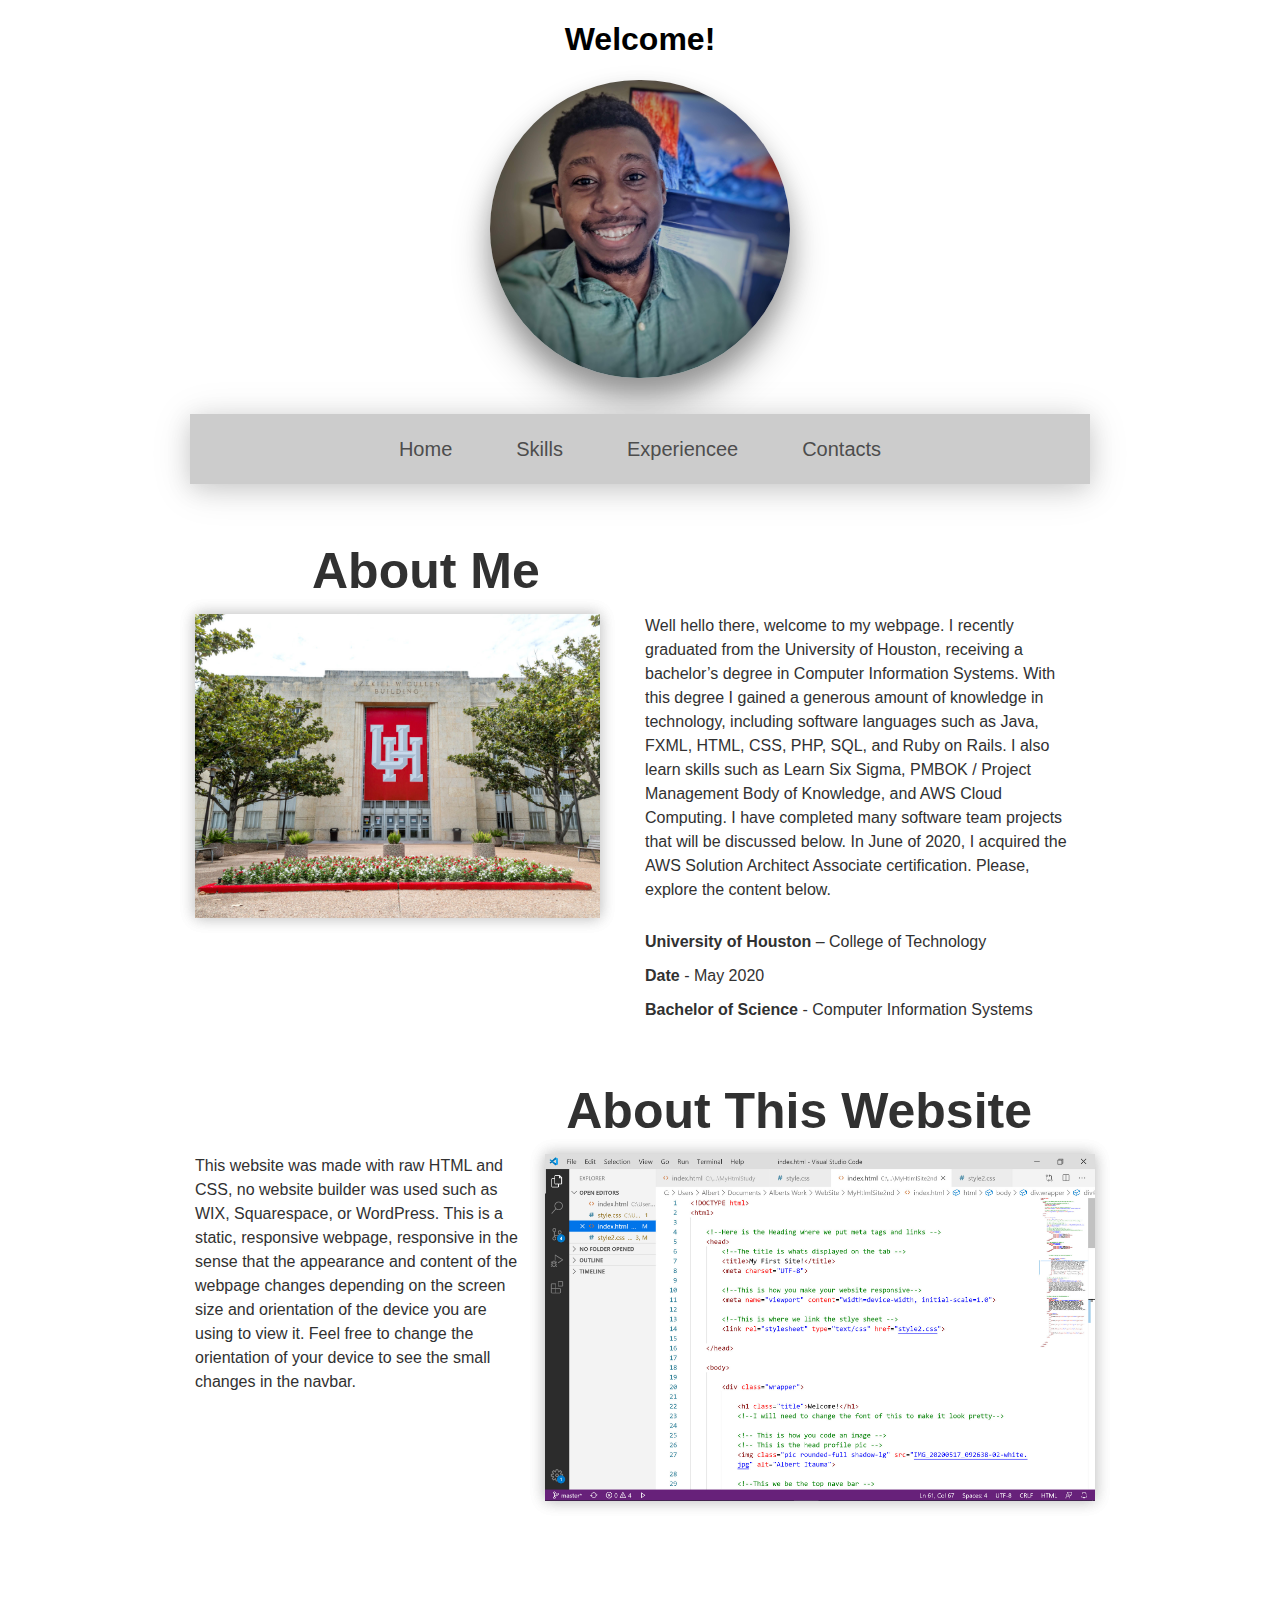
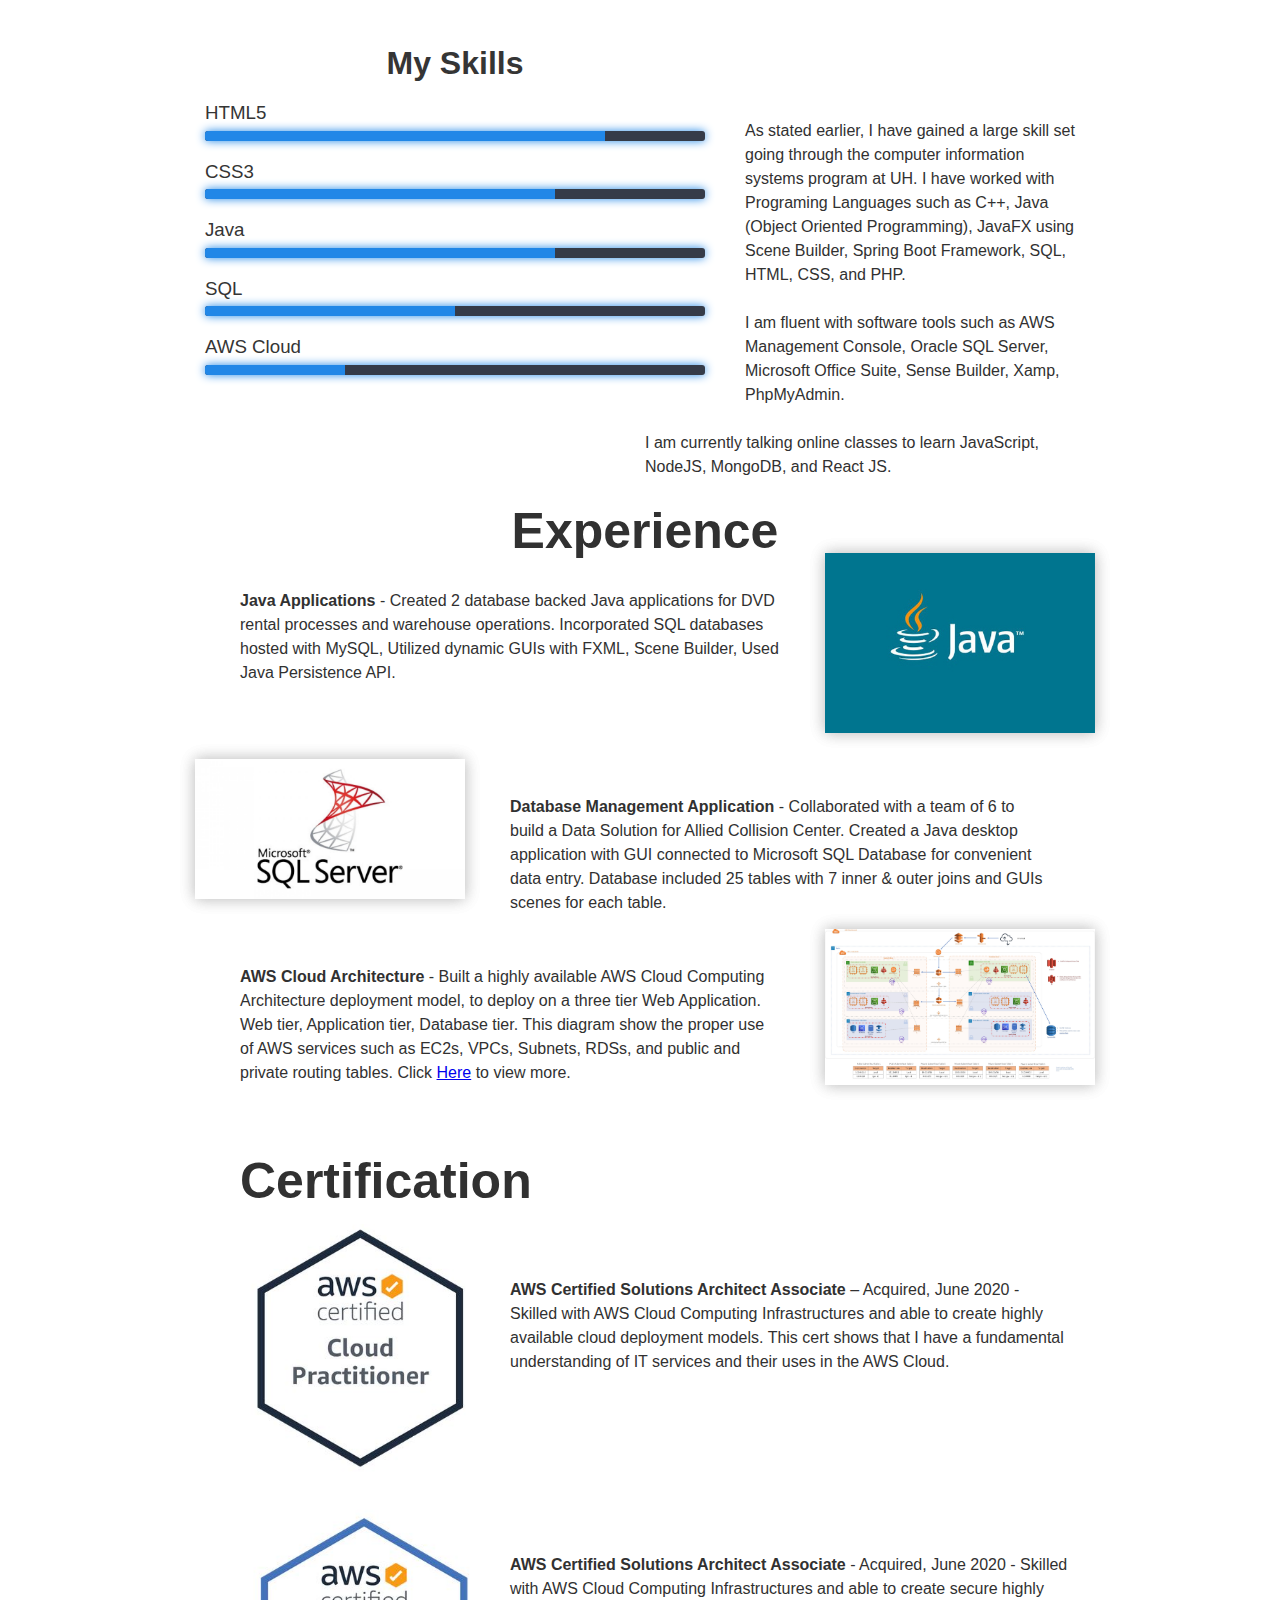
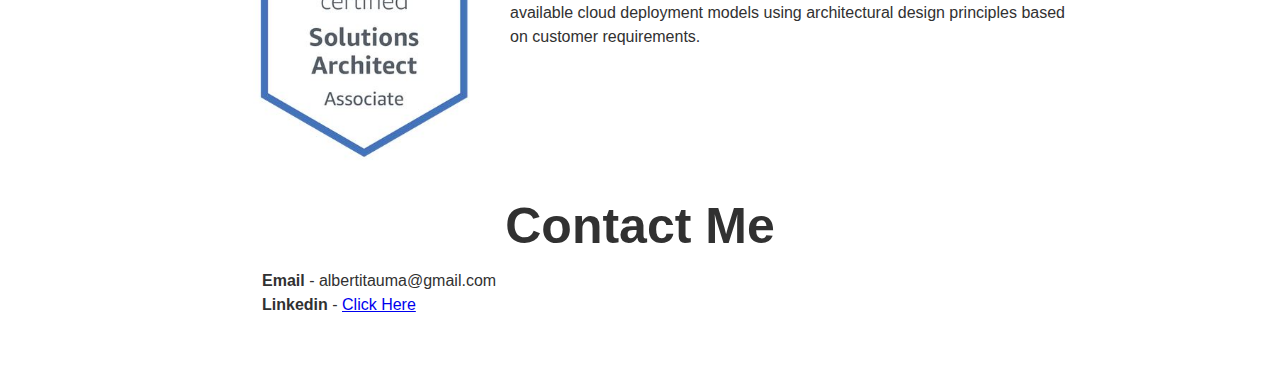
==== commit ac7fd027: "final push" ====
--- a/index.html
+++ b/index.html
@@ -130,7 +130,7 @@
             </div>
             
             <div class="cert2info" id="">
-                <img class="cert2pic" src="AWSa2.jpg"  alt="">
+                <img class="cert2pic" src="AWSa2.png"  alt="">
                 <p> <b> AWS Certified Solutions Architect Associate </b> - Acquired, June 2020 - Skilled with AWS Cloud Computing Infrastructures and able to create secure highly available cloud deployment models using architectural design principles based on customer requirements.</p>
                 <br><br>
             </div>
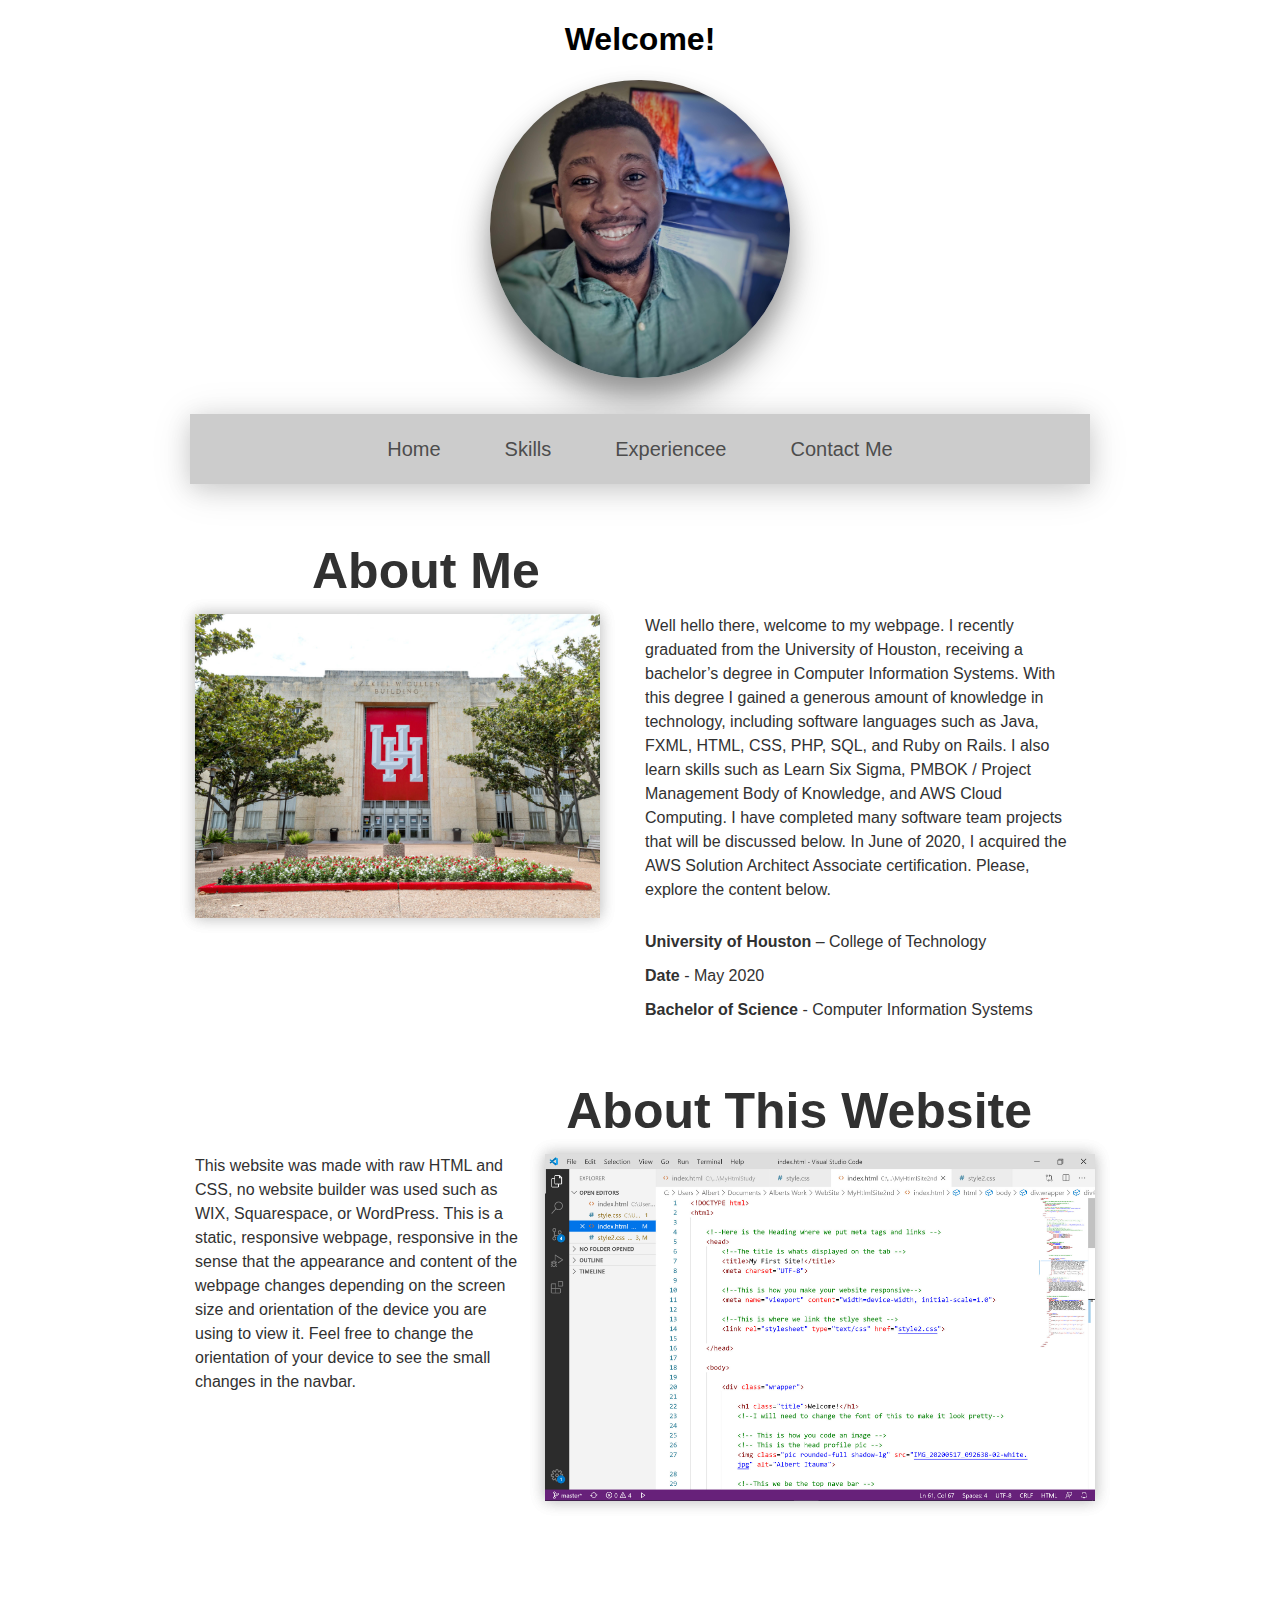
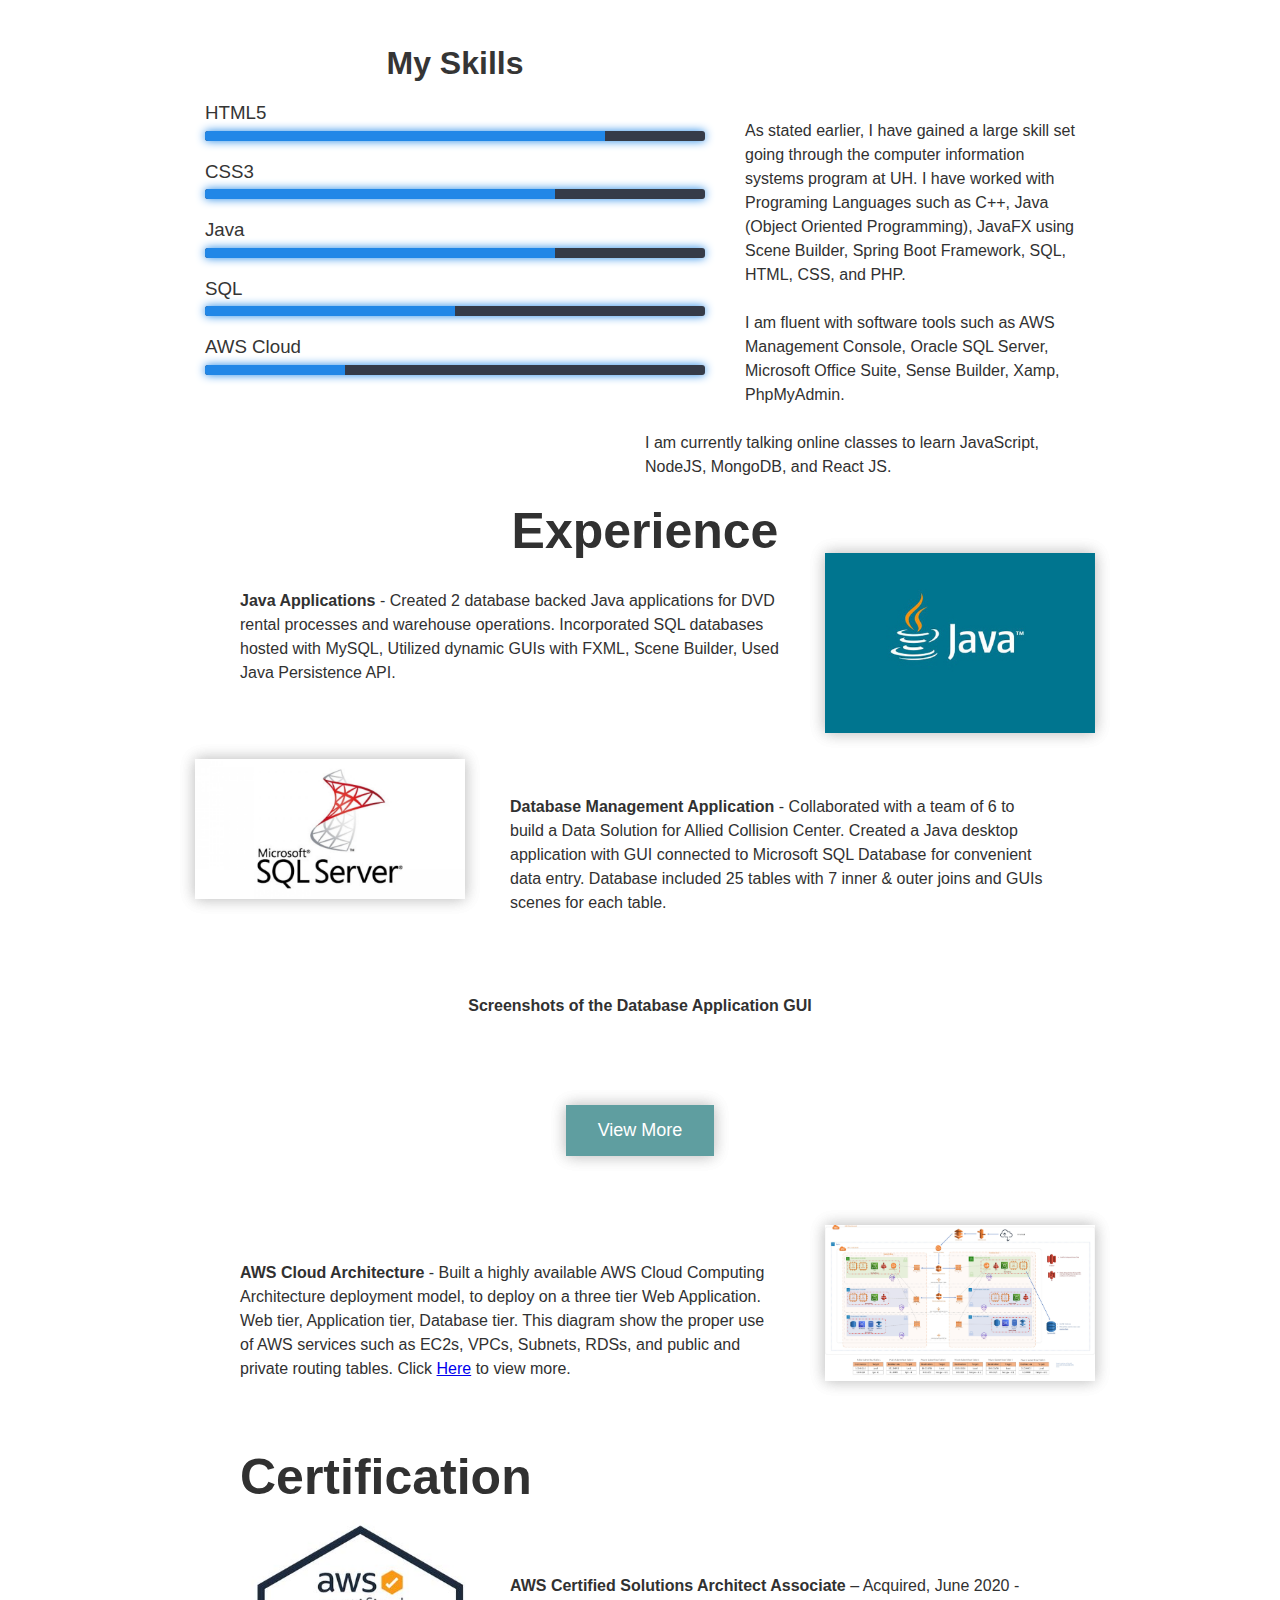
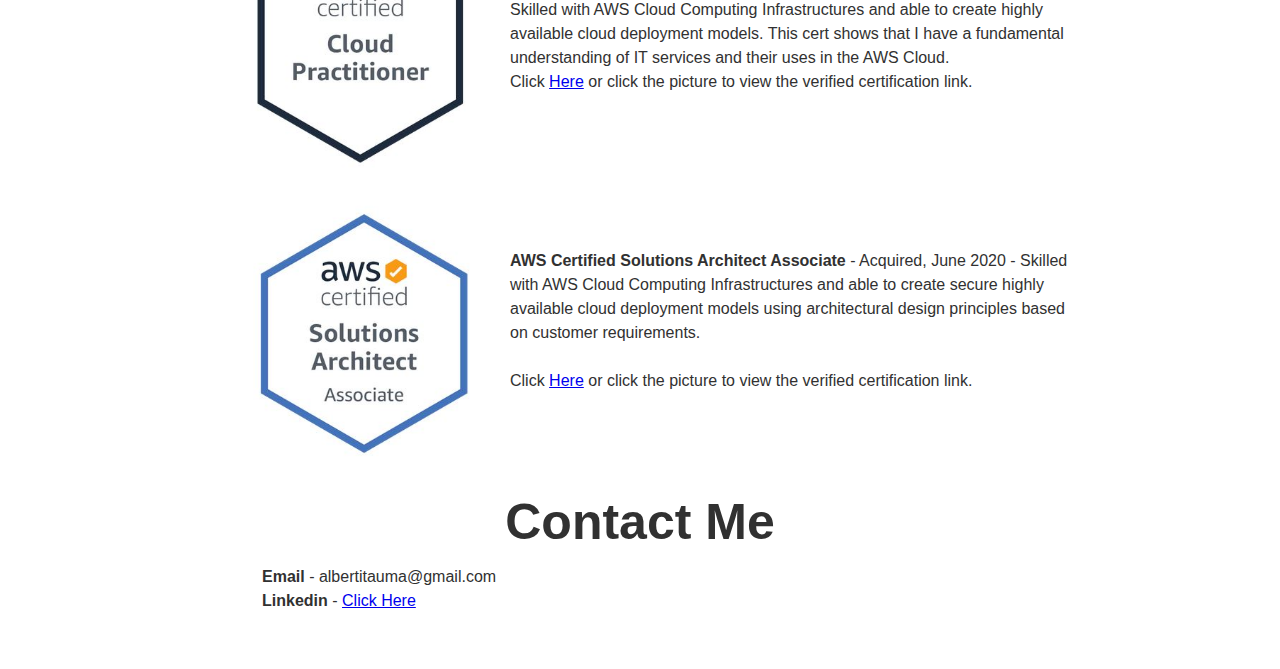
==== commit 57b96128: "Added screenshots" ====
--- a/index.html
+++ b/index.html
@@ -35,7 +35,7 @@
                         <li><a href="#sec1">Home</a></li>
                         <li><a href="#skills">Skills</a></li>
                         <li><a href="#xp">Experiencee</a></li>
-                        <li><a href="#con">Contacts</a></li>
+                        <li><a href="#con">Contact Me</a></li>
                     </ul>    
                 </nav>
             </div>
@@ -46,7 +46,7 @@
                     <ul>
                         <li><a href="#skills">Skills</a></li>
                         <li><a href="#xp">Experience</a></li>
-                        <li><a href="#con">Contacts</a></li>
+                        <li><a href="#con">Contact Me</a></li>
                     </ul>    
                 </nav>
             </div>
@@ -115,8 +115,19 @@
             <div class="ex2info">
                 <img class="ex2pic" src="microsoft-sql-pic.jpg" alt="">
                 <p><b>Database Management Application</b> - Collaborated with a team of 6 to build a Data Solution for Allied Collision Center. Created a Java desktop application with GUI connected to Microsoft SQL Database for convenient data entry. Database included 25 tables with 7 inner & outer joins and GUIs scenes for each table.</p>
+                
+            </div>
+
+            <div class="ex2info2">
+                <p class="p2"><b>Screenshots of the Database Application GUI</b></p>
+                <img class="sc sc1" src="12 Dashboard.png" alt="">
+                <img class="sc sc2" src="13 Choose a Job.png" alt="">
+                <img class="sc sc3" src="26 Emp.png" alt="">
+                <button class="button button1">View More</button>
                 <p></p>
             </div>
+
+
 
             <div class="ex3info">
                 <img class="ex3pic" src="Itauma_Udo-Ukpong_Web App Architecture.jpg" alt="">
@@ -125,14 +136,18 @@
 
             <div class="cert1info" id="cert">
                 <h2>Certification</h2>
-                <img class="cert1pic" src="AWSp2.png"  alt="">
-                <p> <b>AWS Certified Solutions Architect Associate</b> – Acquired, June 2020 - Skilled with AWS Cloud Computing Infrastructures and able to create highly available cloud deployment models. This cert shows that I have a fundamental understanding of IT services and their uses in the AWS Cloud.</p>
+                <a href="https://www.youracclaim.com/badges/0b1d5805-28e0-4704-8dfc-68b599ca4d6f/public_url"><img class="cert1pic" src="AWSp2.png"  alt=""></a>
+                <p> <b>AWS Certified Solutions Architect Associate</b> – Acquired, June 2020 - Skilled with AWS Cloud Computing Infrastructures and able to create highly available cloud deployment models. This cert shows that I have a fundamental understanding of IT services and their uses in the AWS Cloud. <br>
+                Click <a href="https://www.youracclaim.com/badges/0b1d5805-28e0-4704-8dfc-68b599ca4d6f/public_url">Here</a> or click the picture to view the verified certification link. </p>
             </div>
             
             <div class="cert2info" id="">
-                <img class="cert2pic" src="AWSa2.png"  alt="">
-                <p> <b> AWS Certified Solutions Architect Associate </b> - Acquired, June 2020 - Skilled with AWS Cloud Computing Infrastructures and able to create secure highly available cloud deployment models using architectural design principles based on customer requirements.</p>
+                <a href="https://www.youracclaim.com/badges/0b1d5805-28e0-4704-8dfc-68b599ca4d6f/public_url"><img class="cert2pic" src="AWSa2.png"  alt=""></a>
+                <p> <b> AWS Certified Solutions Architect Associate </b> - Acquired, June 2020 - Skilled with AWS Cloud Computing Infrastructures and able to create secure highly available cloud deployment models using architectural design principles based on customer requirements.
                 <br><br>
+                Click <a href="https://www.youracclaim.com/badges/0b1d5805-28e0-4704-8dfc-68b599ca4d6f/public_url">Here</a> or click the picture to view the verified certification link.  </p>
+                <br><br>
+                
             </div>
 
             <div class="coninfo" id="con">
--- a/style2.css
+++ b/style2.css
@@ -237,6 +237,69 @@
     margin-block-end: 0px;
 }
 
+/*this is the css for ex2 part two for screenshots*/
+.ex2info2
+{
+    width: 100%;
+}
+
+.ex2info2 p 
+{
+    padding: 20px 40px 20px 40px;                    /*top right bottom left */
+    font-family: Arial, Helvetica, sans-serif;
+    font-size: 16px;
+    color: rgb(49, 49, 49);
+    line-height: 24px;
+    margin-block-start: 0px;
+    margin-block-end: 20px;
+    text-align: center;
+}
+
+.ex2info2 .p2
+{
+    padding: 20px 40px 5px 40px;                    /*top right bottom left */
+    font-family: Arial, Helvetica, sans-serif;
+    font-size: 16px;
+    color: rgb(49, 49, 49);
+    line-height: 24px;
+    margin-block-start: 0px;
+    margin-block-end: 0px;
+    text-align: center;
+}
+
+
+.sc
+{   
+    width: 70%;
+    max-width: 350px;
+    padding: 0px 0px 0px 0px;
+    display: block;
+    margin-left: auto;
+    margin-right: auto;
+    margin-bottom: 20px;
+    box-shadow: 0 0px 15px 0 rgba(0, 0, 0, 0.151), 0 0px 15px 0 rgba(0, 0, 0, 0.151);
+}
+
+.button {
+    border: none;
+    color: white;
+    padding: 15px 32px;       /*top right bottom left */
+    text-align: center;
+    text-decoration: none;
+    display: inline-block;
+    font-size: 18px;
+    margin: 4px 2px;
+    cursor: pointer;
+    background-color: cadetblue;
+    box-shadow: 0 0px 15px 0 rgba(0, 0, 0, 0.151), 0 0px 15px 0 rgba(0, 0, 0, 0.151);
+    display: block;
+    margin-left: auto;
+    margin-right: auto;
+  }
+
+
+  .button1 
+  {}
 
 /*this is the css for ex3*/
 /*this is the css for the pic in ex3*/
@@ -797,6 +860,34 @@
           .ex2info p
           {padding: 4% 5% 0px 35%;}                   /*top right bottom left */
 
+
+          .ex2info2 
+          {
+            padding-top: 50px;
+          }
+
+          .sc
+            {   
+                width: 70%;
+                max-width: 350px;
+                display: inline-block;
+                box-shadow: 0 0px 15px 0 rgba(0, 0, 0, 0.151), 0 0px 15px 0 rgba(0, 0, 0, 0.151);
+            }
+
+            .ex2info2 .sc1
+            {
+                margin: 10px 1% 25px 1%;                   /*top right bottom left */
+            }
+            .ex2info2 .sc2
+            {
+                margin: 10px 1% 25px 1%;                   /*top right bottom left */
+            }
+
+            .ex2info2 .sc3
+            {
+                margin: 10px 1% 25px 1%;                   /*top right bottom left */
+            }
+
           .ex3info
             {
                 width: 100%;
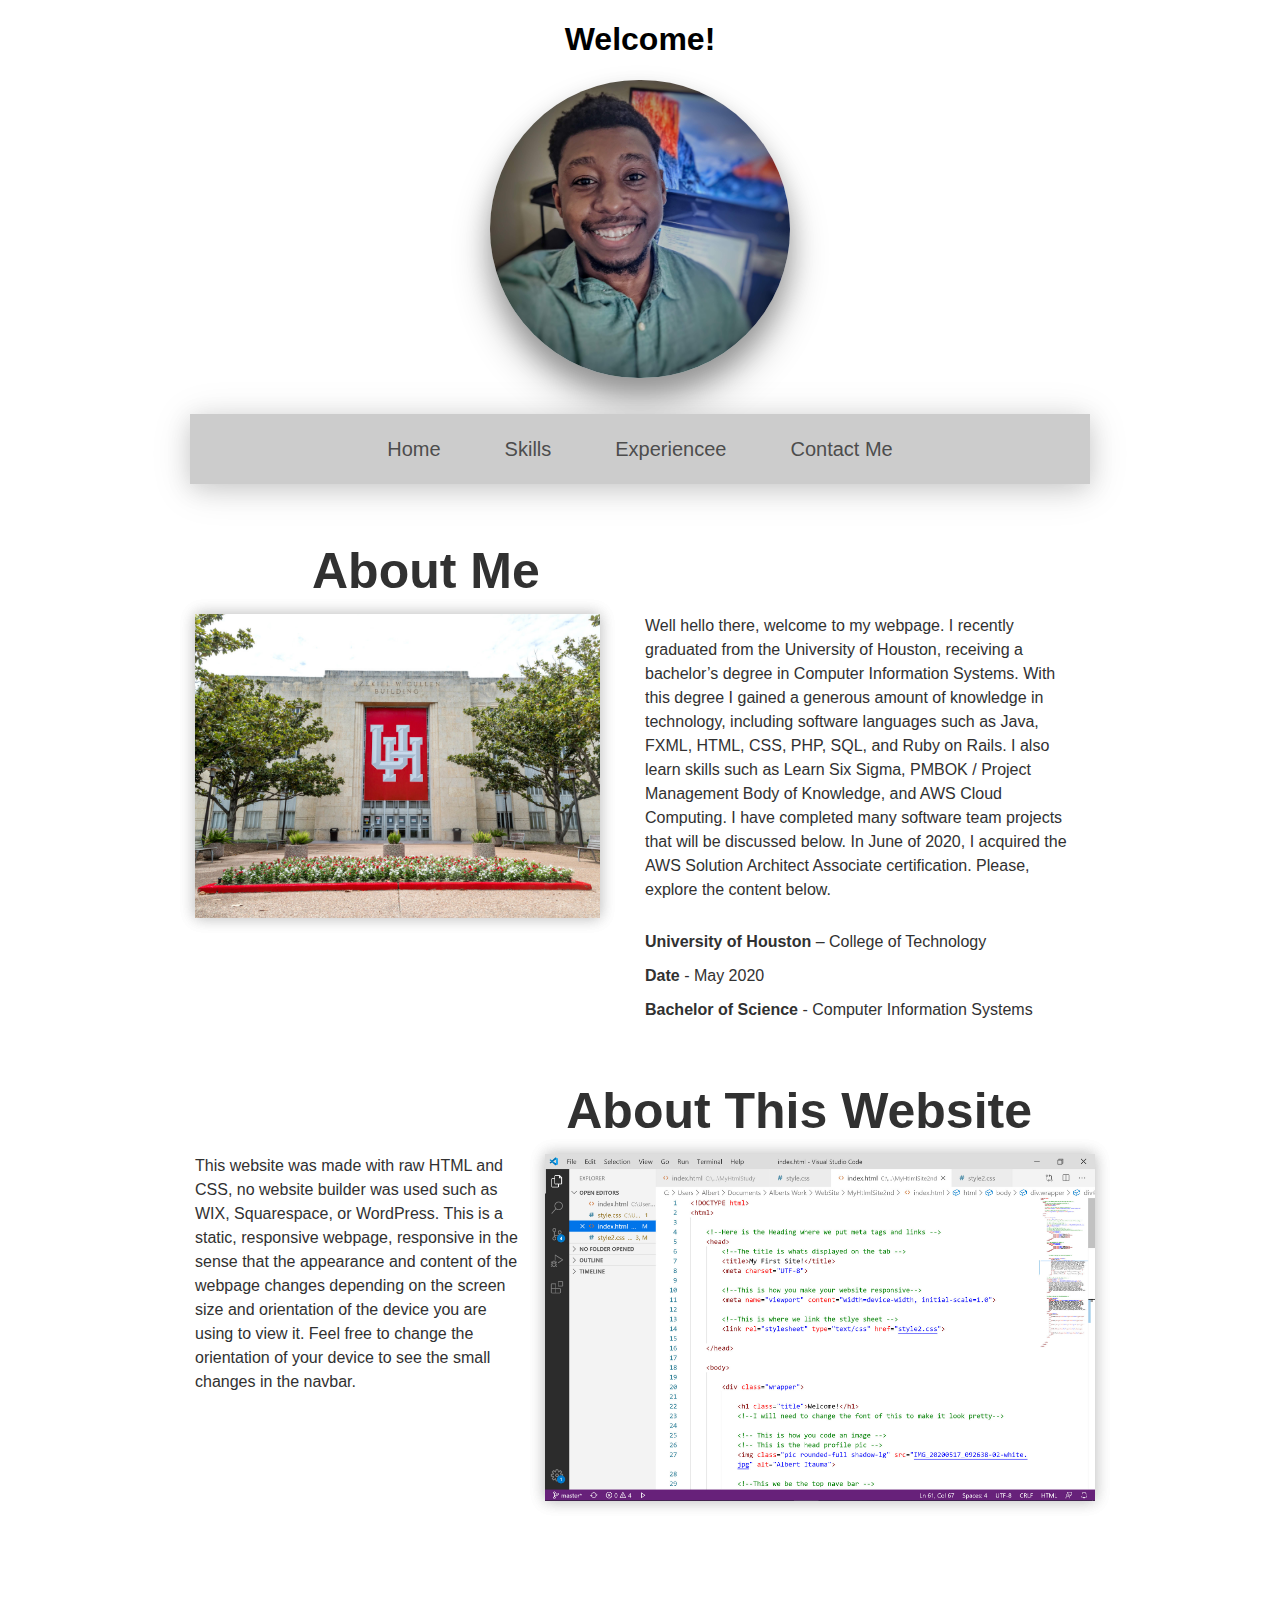
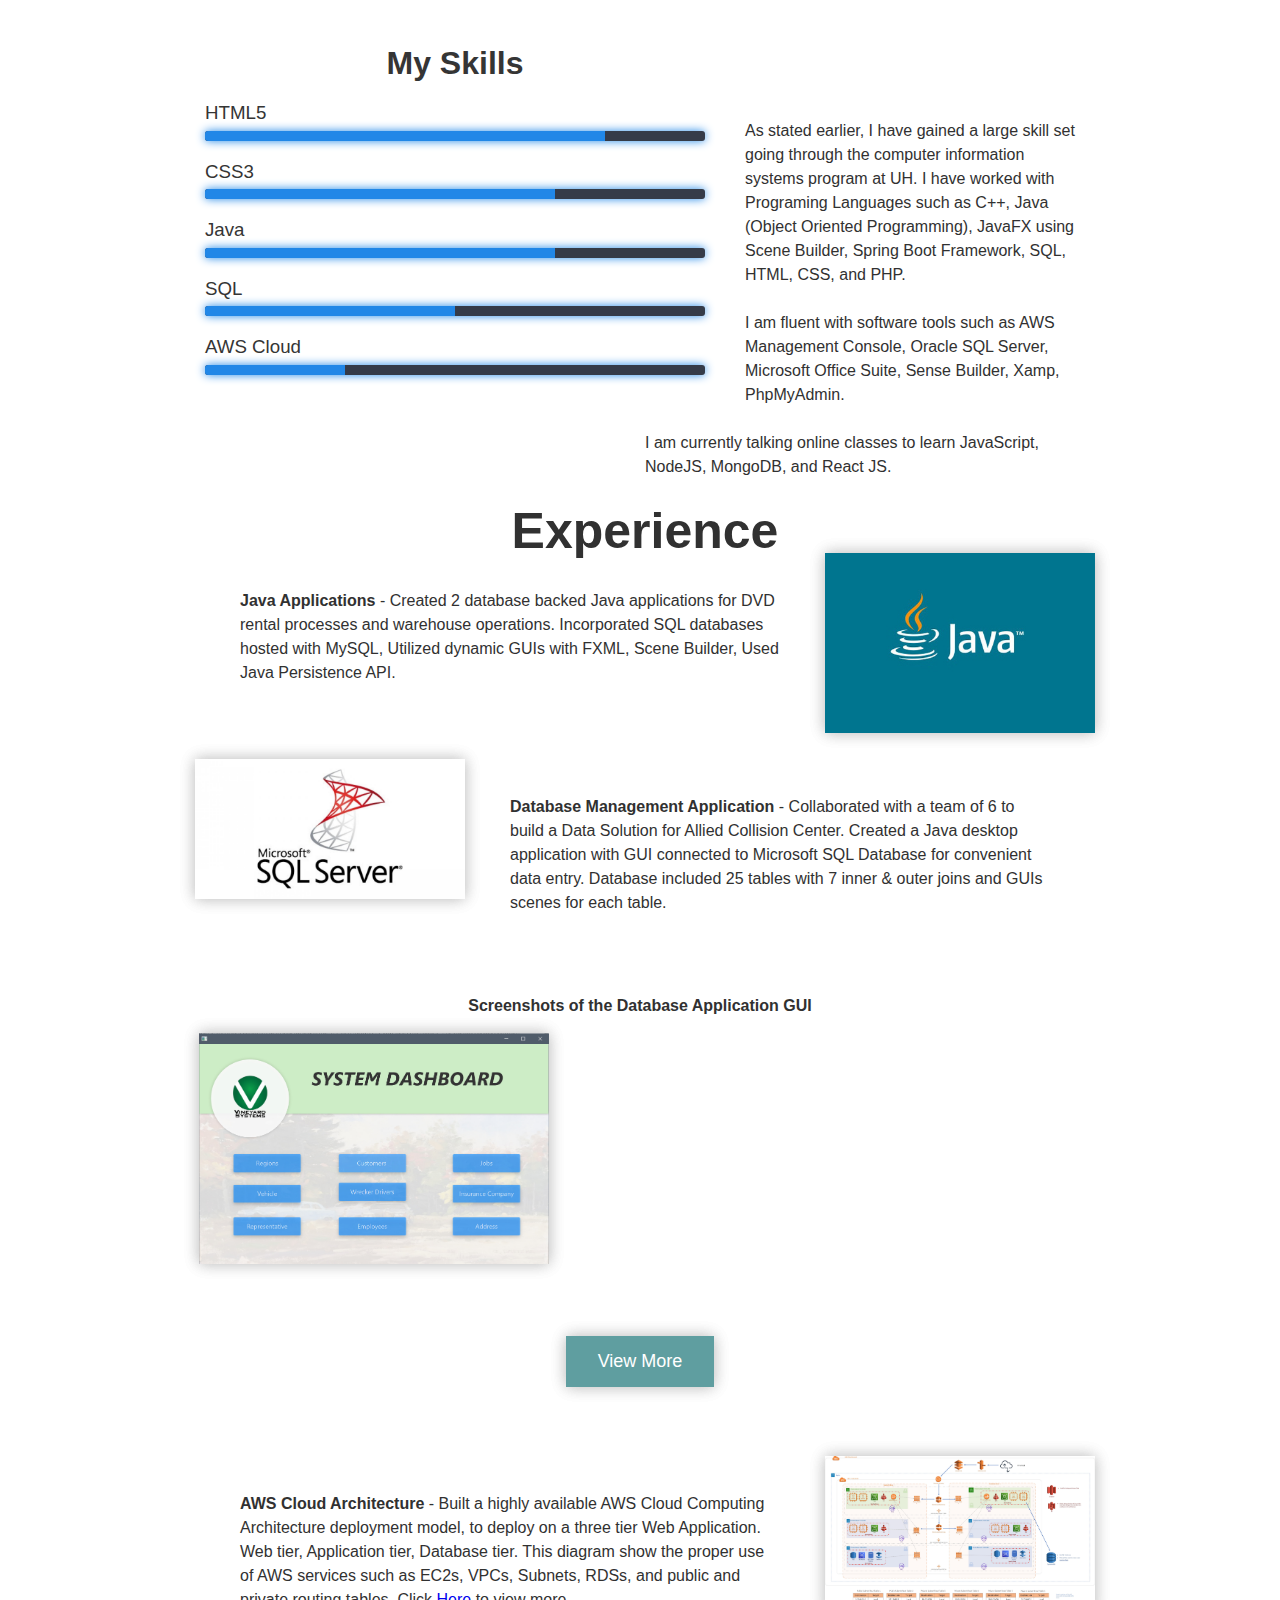
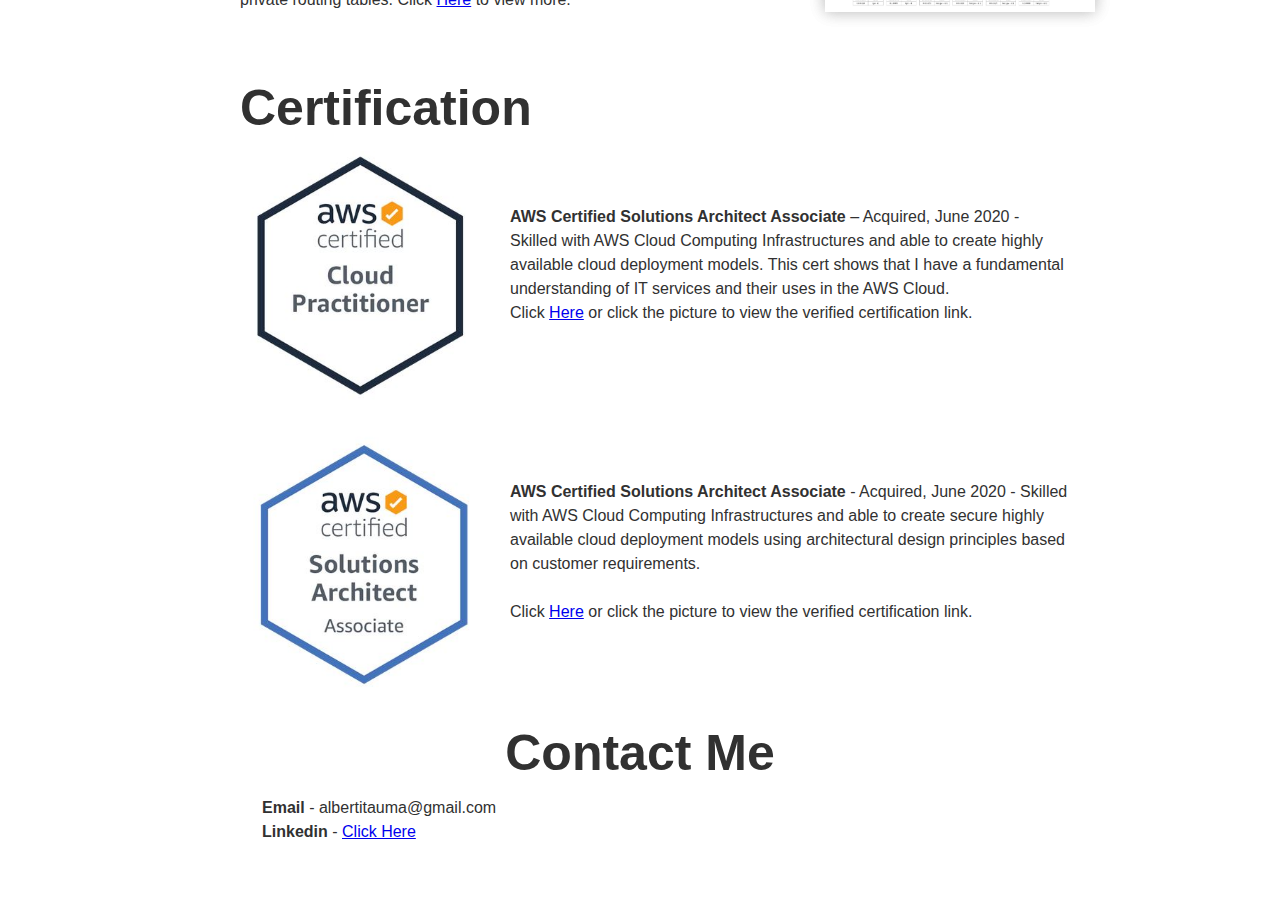
==== commit 1e707d81: "Added screenshots" ====
--- a/index.html
+++ b/index.html
@@ -120,7 +120,7 @@
 
             <div class="ex2info2">
                 <p class="p2"><b>Screenshots of the Database Application GUI</b></p>
-                <img class="sc sc1" src="12 Dashboard.png" alt="">
+                <img class="sc sc1" src="12-Dashboard.jpg" alt="">
                 <img class="sc sc2" src="13 Choose a Job.png" alt="">
                 <img class="sc sc3" src="26 Emp.png" alt="">
                 <button class="button button1">View More</button>
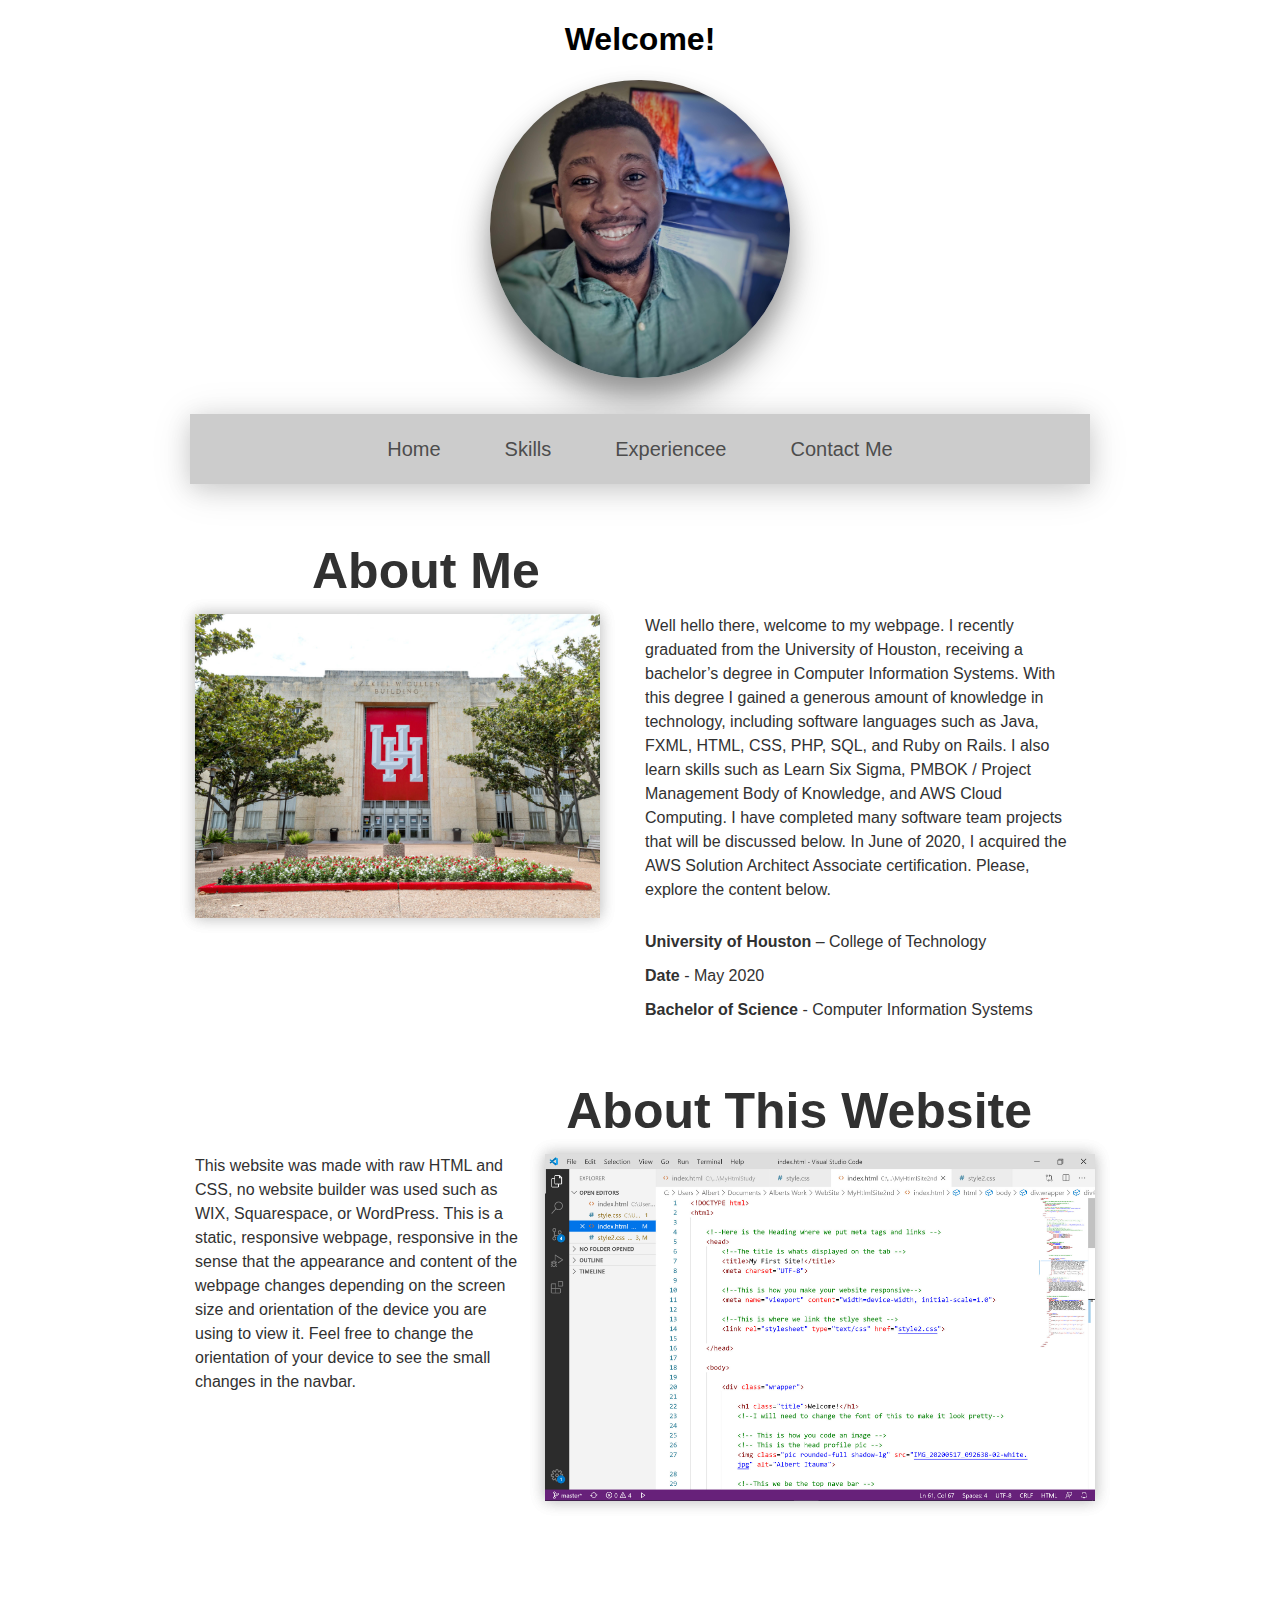
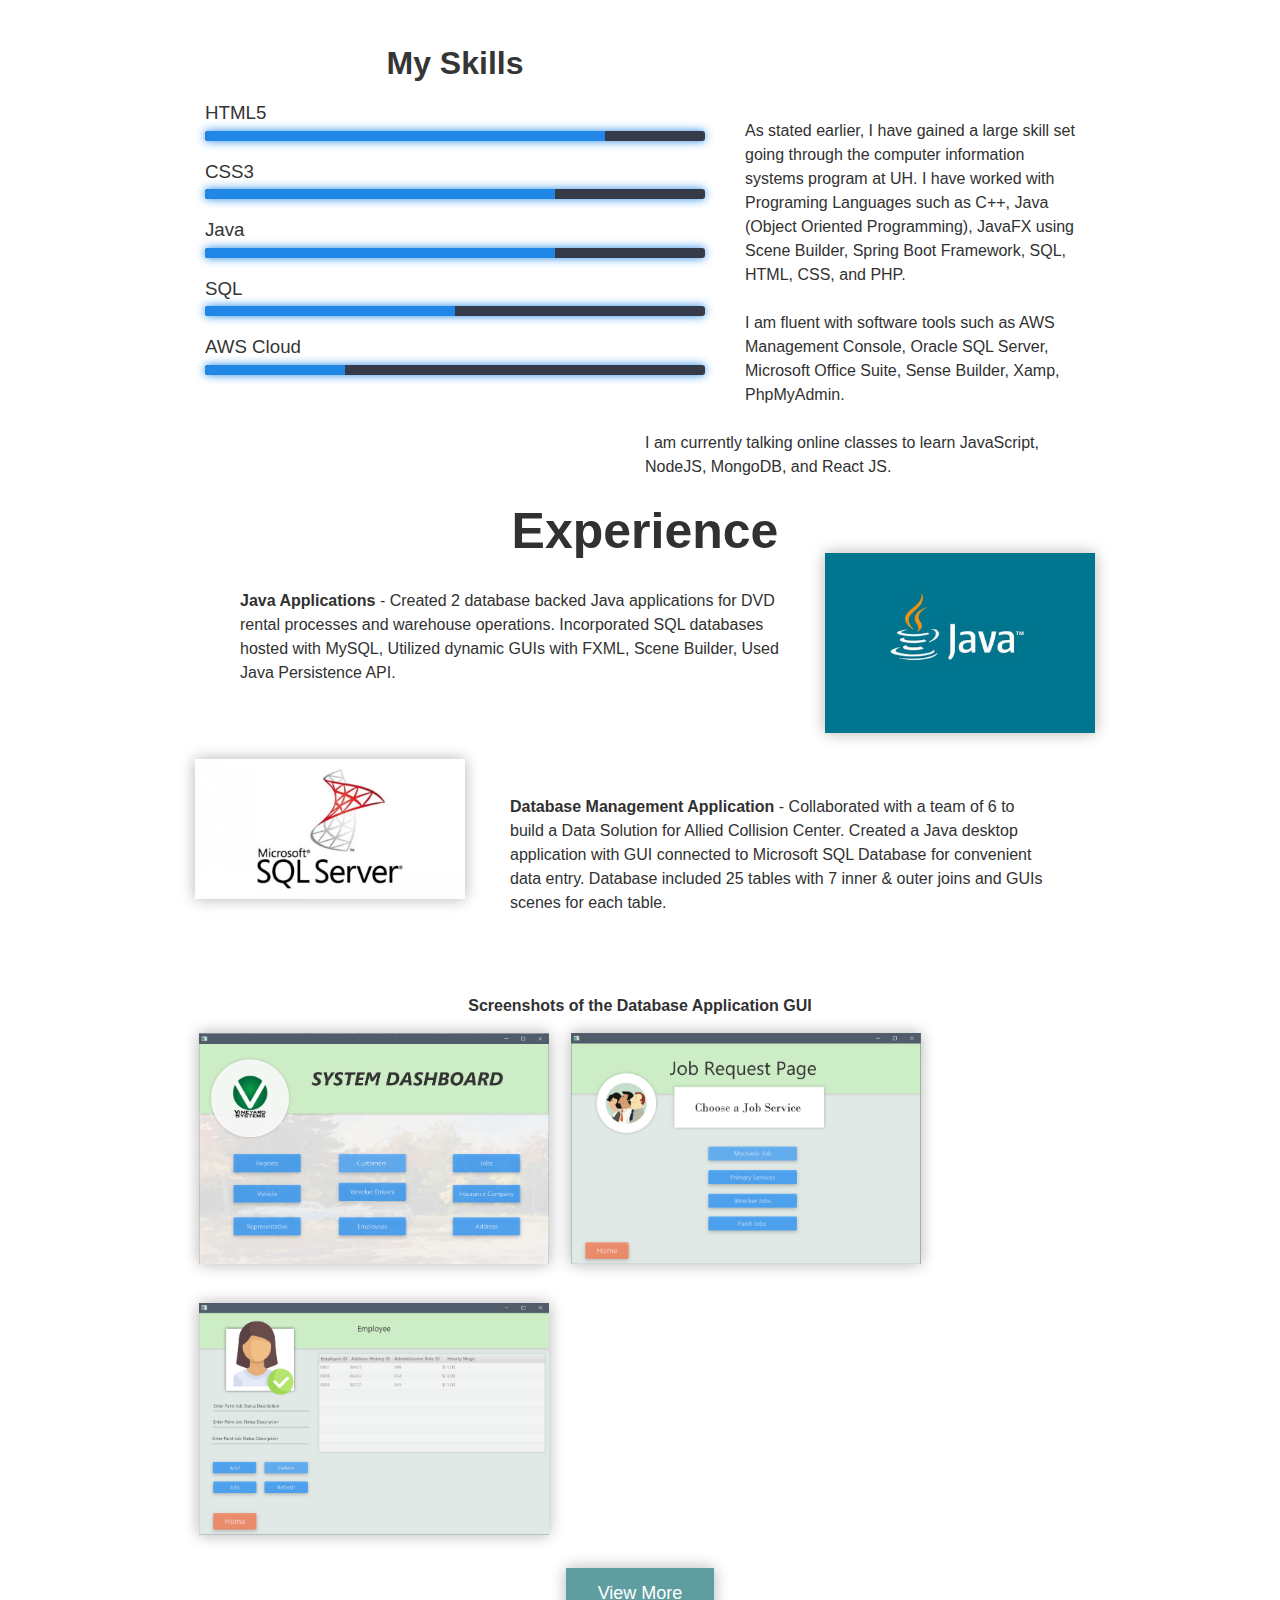
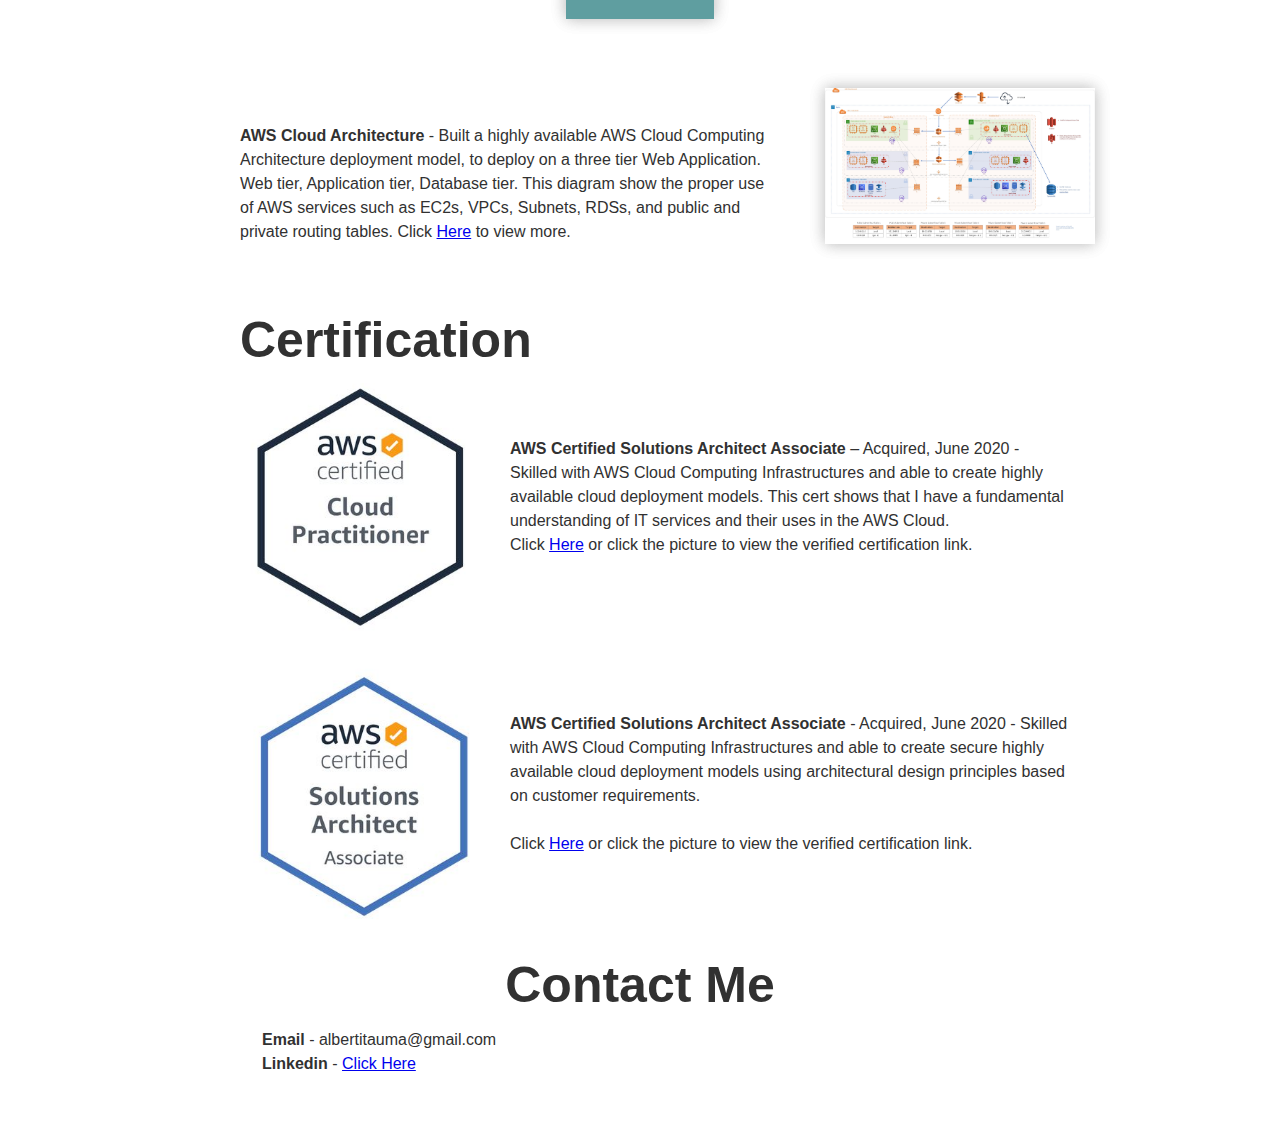
==== commit d0486a4d: "Added screenshots" ====
--- a/index.html
+++ b/index.html
@@ -121,8 +121,8 @@
             <div class="ex2info2">
                 <p class="p2"><b>Screenshots of the Database Application GUI</b></p>
                 <img class="sc sc1" src="12-Dashboard.jpg" alt="">
-                <img class="sc sc2" src="13 Choose a Job.png" alt="">
-                <img class="sc sc3" src="26 Emp.png" alt="">
+                <img class="sc sc2" src="13-Choose-a-Job.jpg" alt="">
+                <img class="sc sc3" src="26-Emp.jpg" alt="">
                 <button class="button button1">View More</button>
                 <p></p>
             </div>
